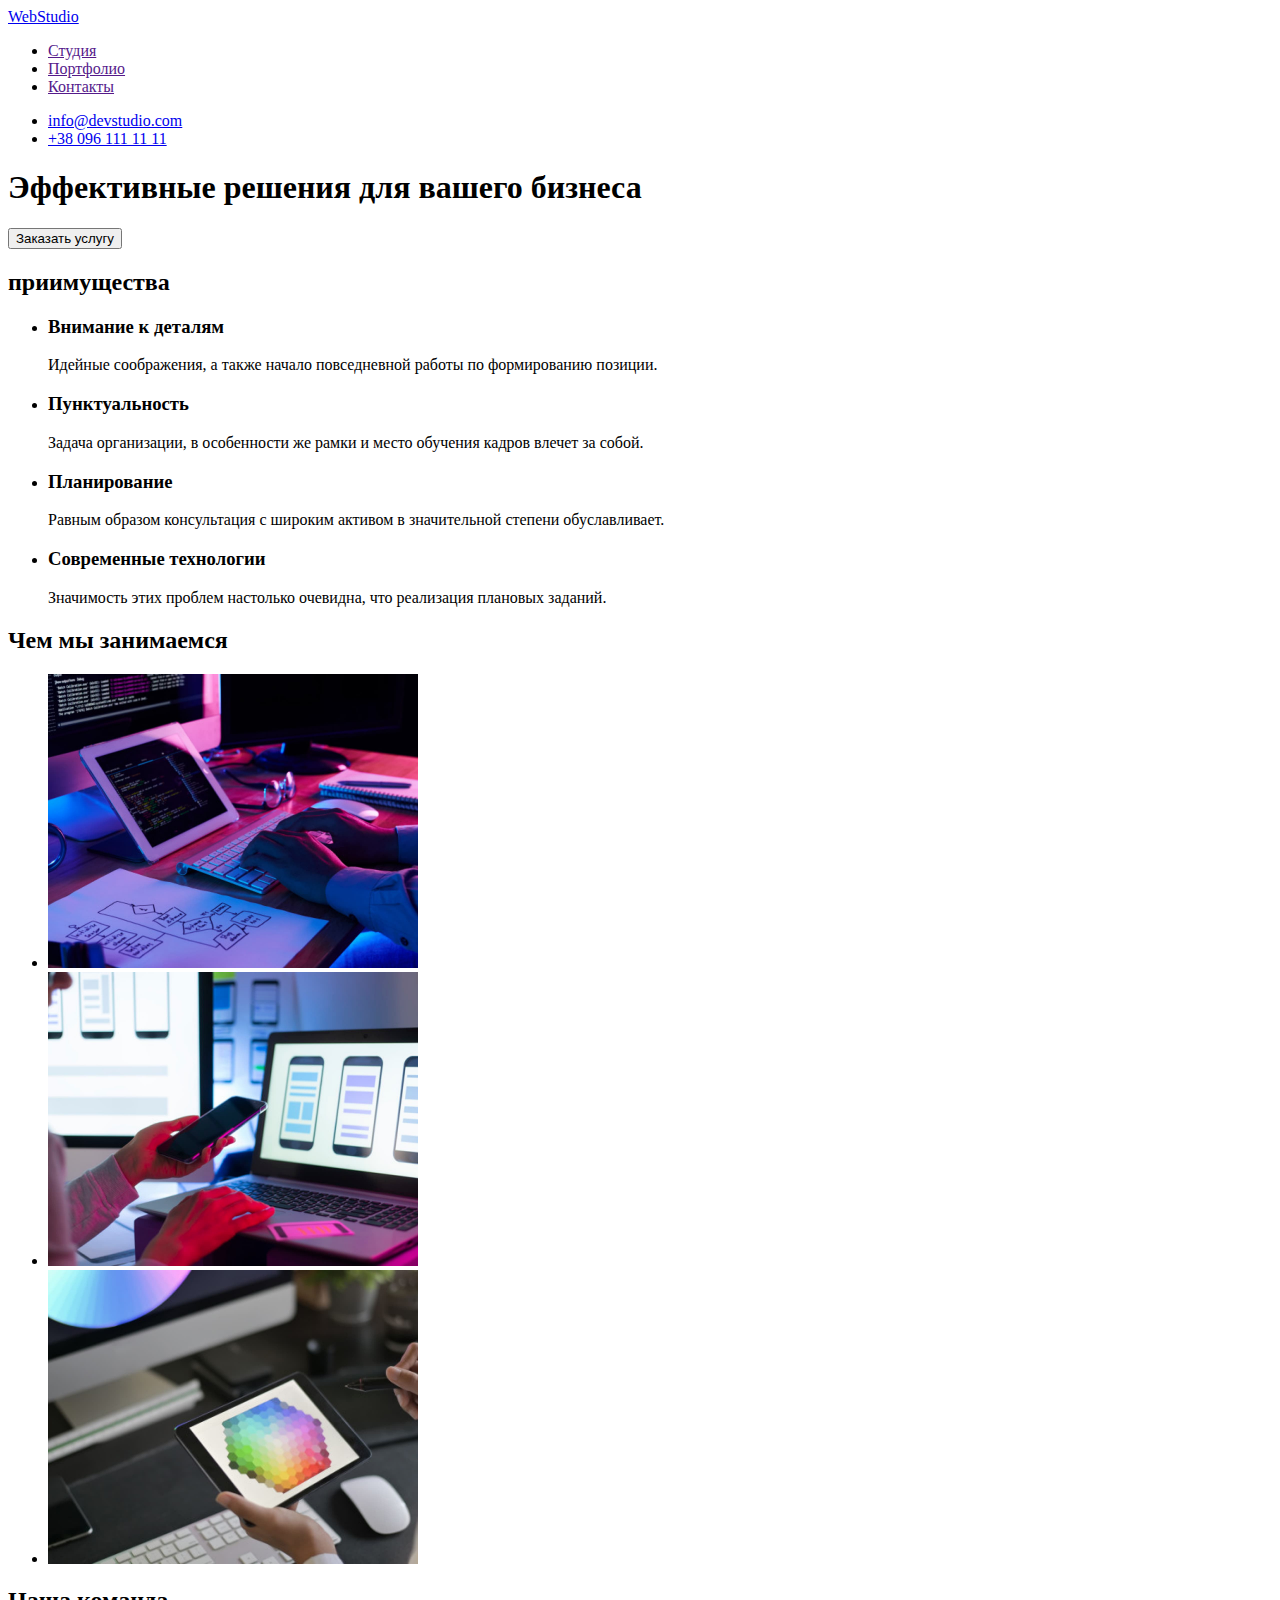
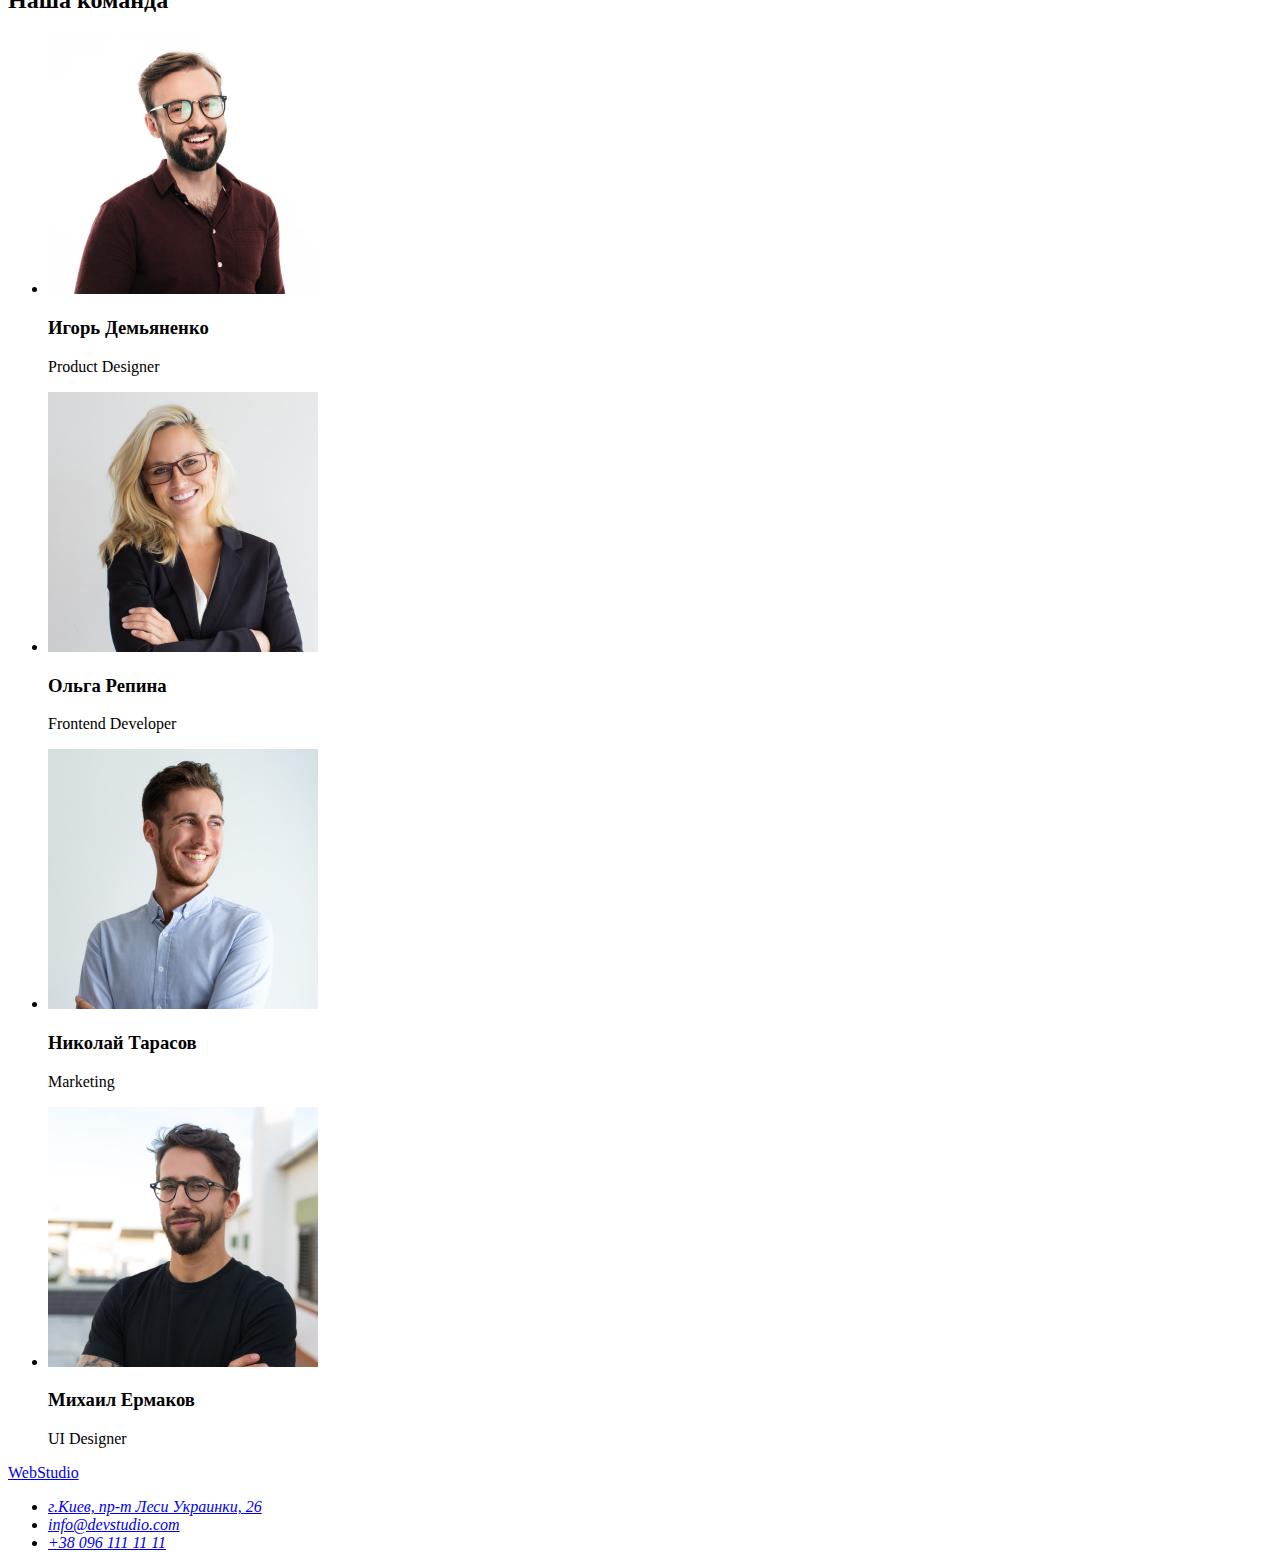
==== index.html @ 956f0918 "Скопіював" ====
<!DOCTYPE html>

<html lang="ru">
<!-- Не володію 'єзиком' коментарі з вашого дозволу на Українській. -->

<head>
    <meta charset="UTF-8">
    <meta http-equiv="X-UA-Compatible" content="IE=edge">
    <meta name="viewport" content="width=device-width, initial-scale=1.0">
    <title>Document</title>
</head>

<body>
    <!-- Шапка сторінки -->
    <header>
        <!-- Навігація на інші сторінки -->
        <nav>
            <a href="./index.html">
                WebStudio
            </a>
            <ul>
                <li><a href="">Студия</a></li>
                <li><a href="">Портфолио</a></li>
                <li><a href="">Контакты</a></li>
            </ul>
        </nav>
        <ul>
            <li><a href="mailto:info@devstudio.com">info@devstudio.com</a></li>
            <li><a href="tel:+380961111111">+38 096 111 11 11</a></li>
        </ul>
    </header>
    <!-- Основна частина сторінки -->
    <main>
        <!-- Секція 1 : банер+кнопка. -->
        <section>
            <h1>Эффективные решения для вашего бизнеса</h1>
            <button type="button" class="button">Заказать услугу</button>
        </section>
        <!-- Секція 2 : список переваг даної організації. -->
        <section>
            <!-- Уявний заголовок h2 -->
            <h2> приимущества</h2>
            <ul>
                <li>
                    <h3>Внимание к деталям</h3>
                    <p> Идейные соображения, а также начало повседневной работы по формированию позиции.</p>
                </li>
                <li>
                    <h3>Пунктуальность</h3>
                    <p>Задача организации, в особенности же рамки и место обучения кадров влечет за собой.</p>
                </li>
                <li>
                    <h3>Планирование</h3>
                    <p>Равным образом консультация с широким активом в значительной степени обуславливает.</p>
                </li>
                <li>
                    <h3>Современные технологии</h3>
                    <p>Значимость этих проблем настолько очевидна, что реализация плановых заданий.</p>
                </li>
            </ul>
        </section>
        <!-- Секція 3 : перелік фото-презентацій робіт. -->
        <section>
            <h2>Чем мы занимаемся</h2>
            <ul>
                <li>
                    <img src="./images/work_place.jpg"
                        alt="Людина друкує , сидячи за двома моніторами, біля клавіатури лежить листок з намальованою блок схемою. "
                        width="370">
                </li>

                <li>
                    <img src="./images/app_mobile.jpg"
                        alt="Людина сидить перед ноутбуком на якому відкриті три макети виглядів вікон  на смартфоні , в лівій руці смартфон , права рука на тачпаді мишки."
                        width="370">
                </li>
                <li>
                    <img src="./images/colors_gamma.jpg"
                        alt="Людина тримає в руці планшет на екрані якого відображено множину кольорів , множина має вигляд шестикутника та складається з всіх кольорів які розміщені в шестикутнику наче соти(маленкі шестикутнички)"
                        width="370">
                </li>

            </ul>
        </section>
        <!-- Секція 4 : Перелік людей + фото людей + фах. -->
        <section>
            <h2>Наша команда</h2>
            <ul>
                <li>
                    <img src="./images/men_1.jpg" alt="фото члена команди:Игорь Демьяненко" width="270">
                    <h3> Игорь Демьяненко</h3>
                    <p>Product Designer</p>
                </li>
                <li>
                    <img src="./images/wom_1.jpg" alt="фото члена команди:Ольга Репина" width="270">
                    <h3> Ольга Репина </h3>
                    <p>Frontend Developer</p>
                </li>
                <li>
                    <img src="./images/men_2.jpg" alt="фото члена команди:Николай Тарасов" width="270">
                    <h3> Николай Тарасов </h3>
                    <p>Marketing</p>
                </li>
                <li>
                    <img src="./images/men_3.jpg" alt=" фото члена команди:Михаил Ермаков" width="270">
                    <h3> Михаил Ермаков </h3>
                    <p>UI Designer</p>
                </li>
            </ul>
        </section>
    </main>
    <!-- Підвал з міінімумом навігації -->
    <footer>
        <section>
            <a href="./index.html">
                WebStudio
            </a>
            <address>
                <ul>
                    <li><a target="_blank" rel="noreferrer noopener" href=" https://goo.gl/maps/ZoGBy2pLPGvZENqX7">
                            г.Киев, пр-т Леси Украинки, 26</a></li>
                    <li><a href="mailto:info@devstudio.com">info@devstudio.com</a></li>
                    <li><a href="tel:+380961111111">+38 096 111 11 11</a></li>
                </ul>
            </address>
        </section>
    </footer>
</body>

</html>
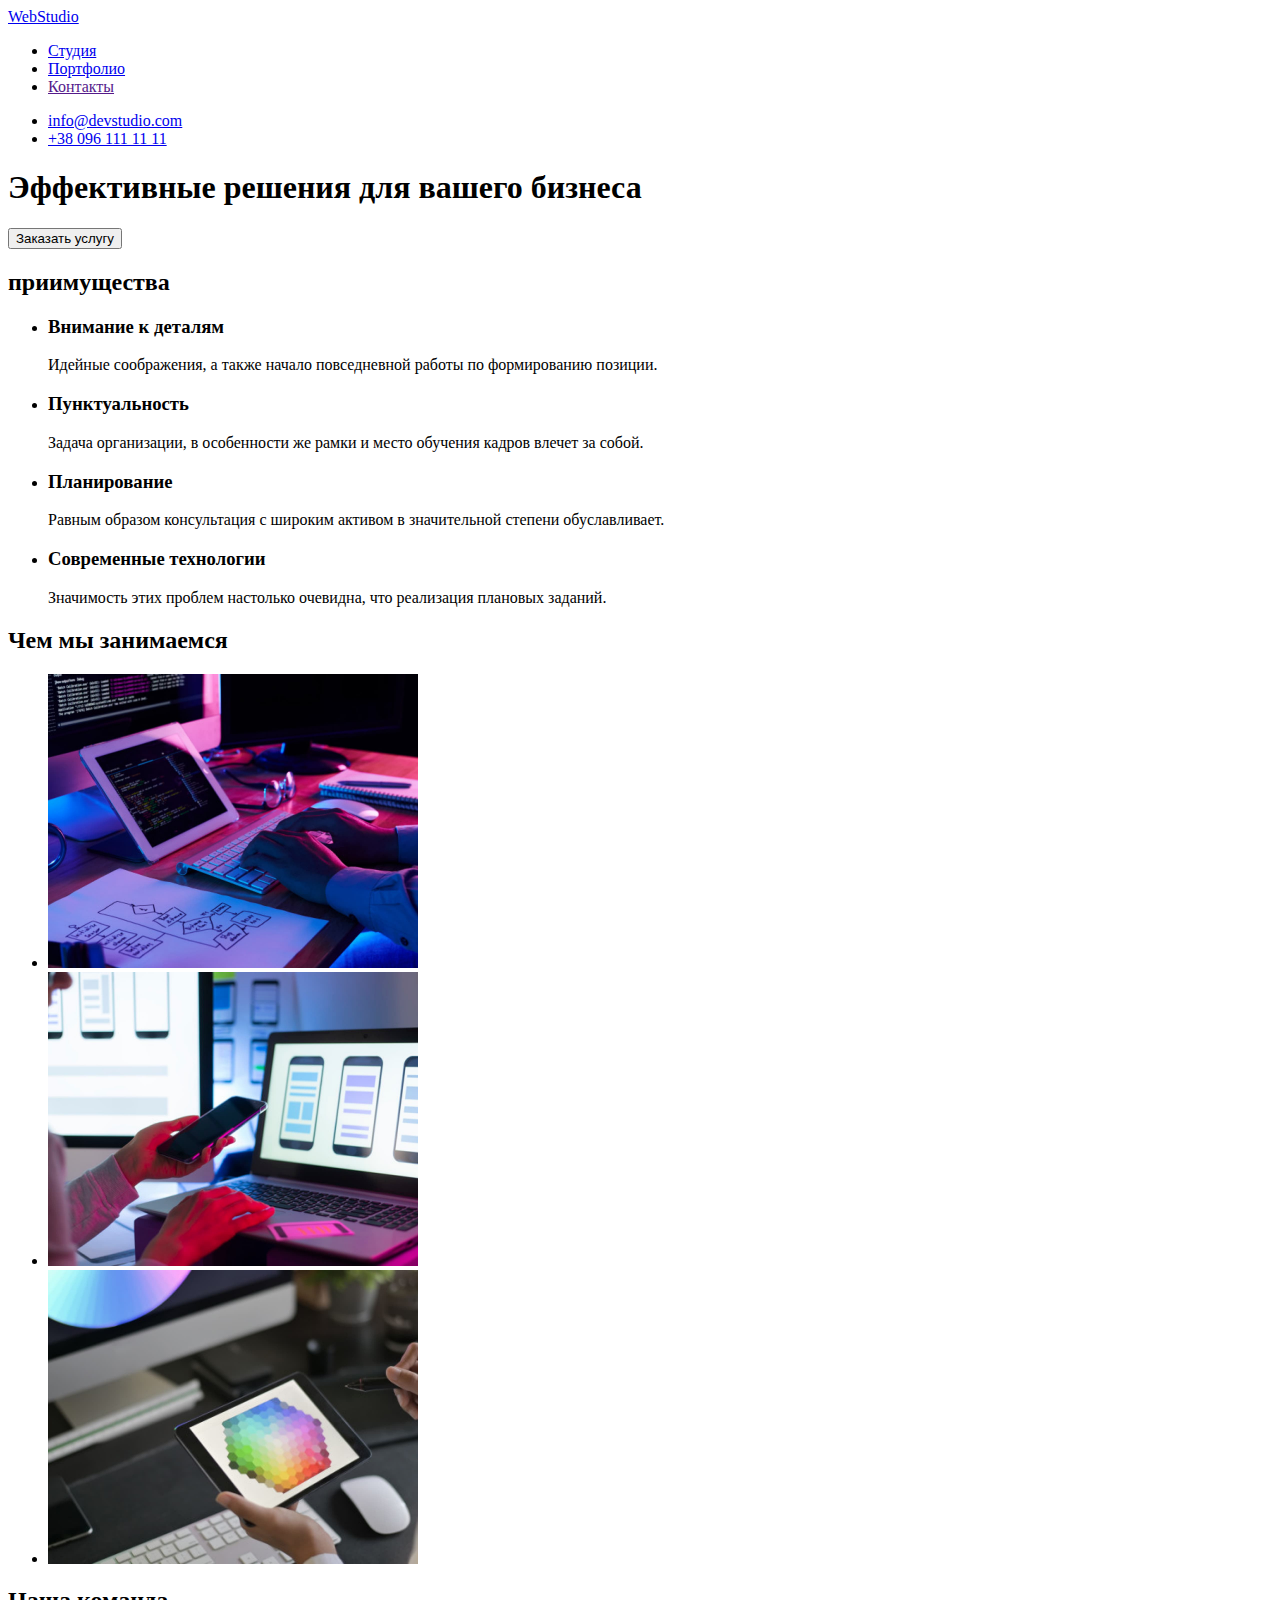
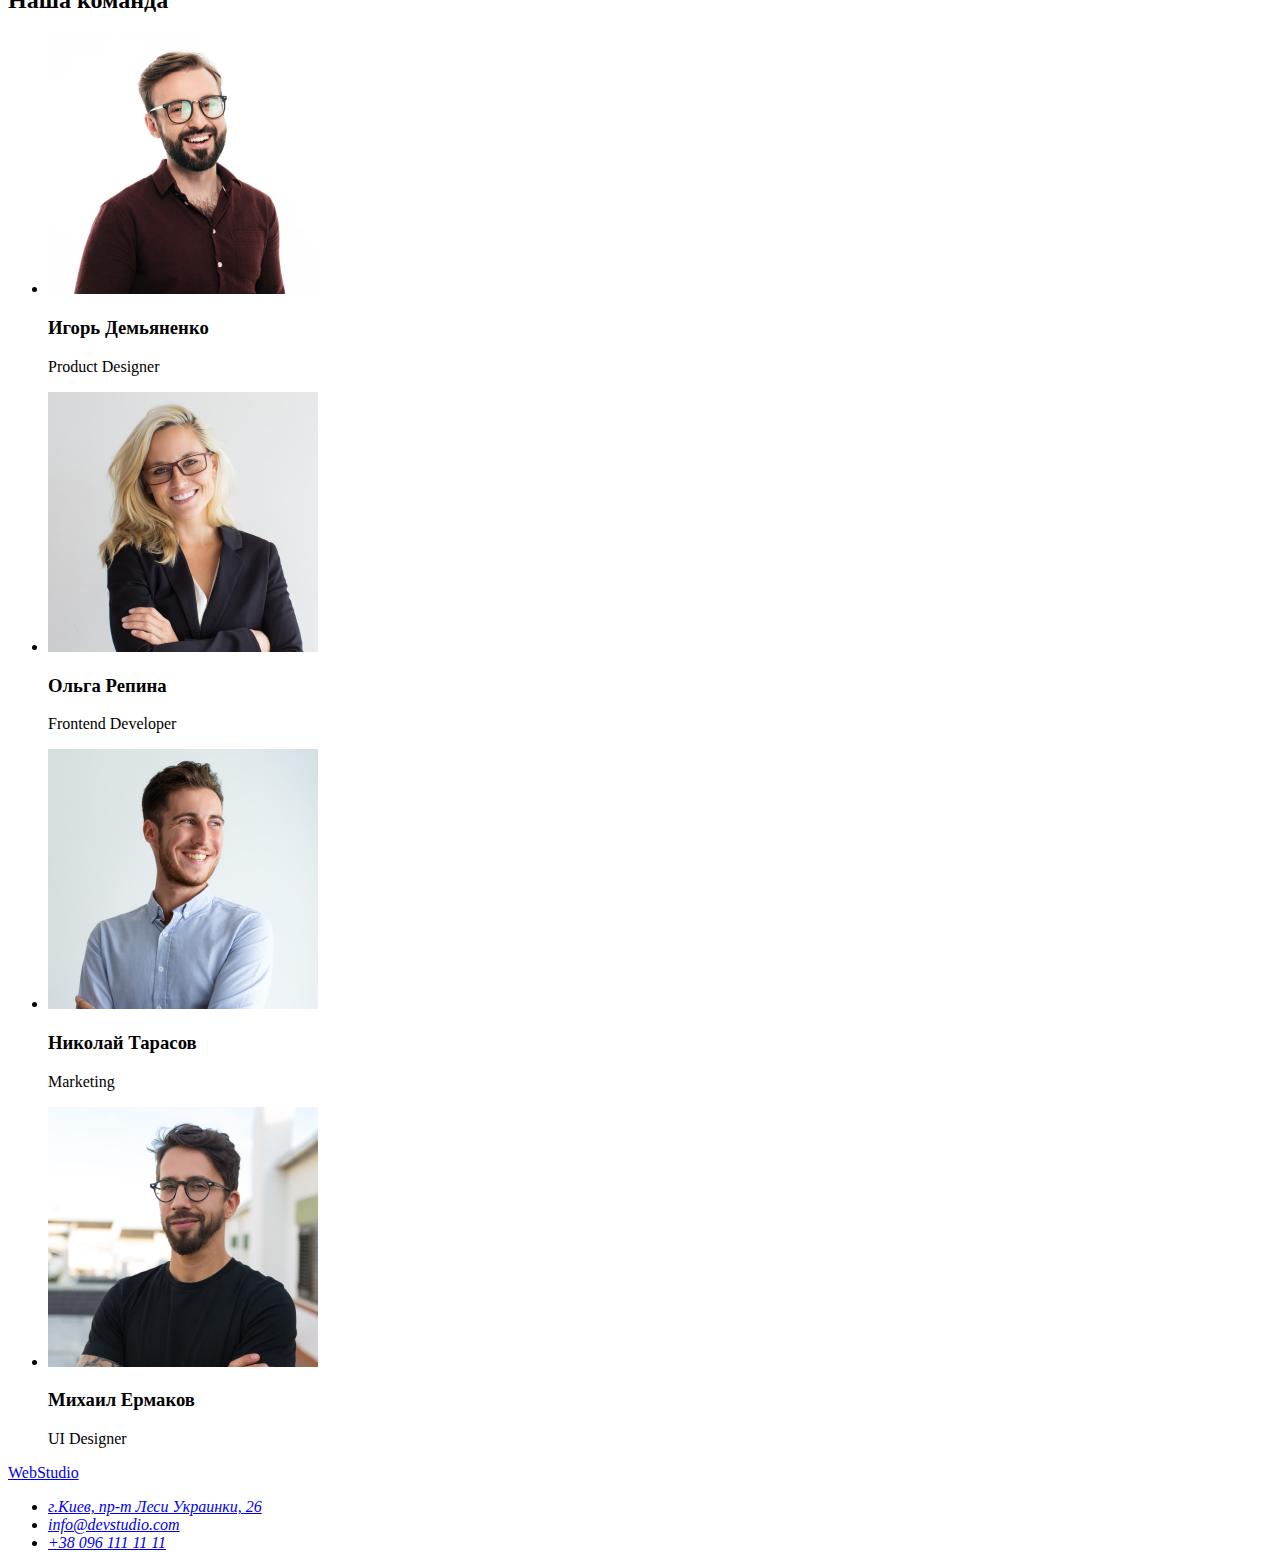
==== commit 087f13aa: "зміни" ====
--- a/index.html
+++ b/index.html
@@ -8,6 +8,7 @@
     <meta http-equiv="X-UA-Compatible" content="IE=edge">
     <meta name="viewport" content="width=device-width, initial-scale=1.0">
     <title>Document</title>
+    <link rel="stylesheet" href="./css/styles.css" />
 </head>
 
 <body>
@@ -19,8 +20,8 @@
                 WebStudio
             </a>
             <ul>
-                <li><a href="">Студия</a></li>
-                <li><a href="">Портфолио</a></li>
+                <li><a href="./index.html">Студия</a></li>
+                <li><a href="./portfolio.html">Портфолио</a></li>
                 <li><a href="">Контакты</a></li>
             </ul>
         </nav>
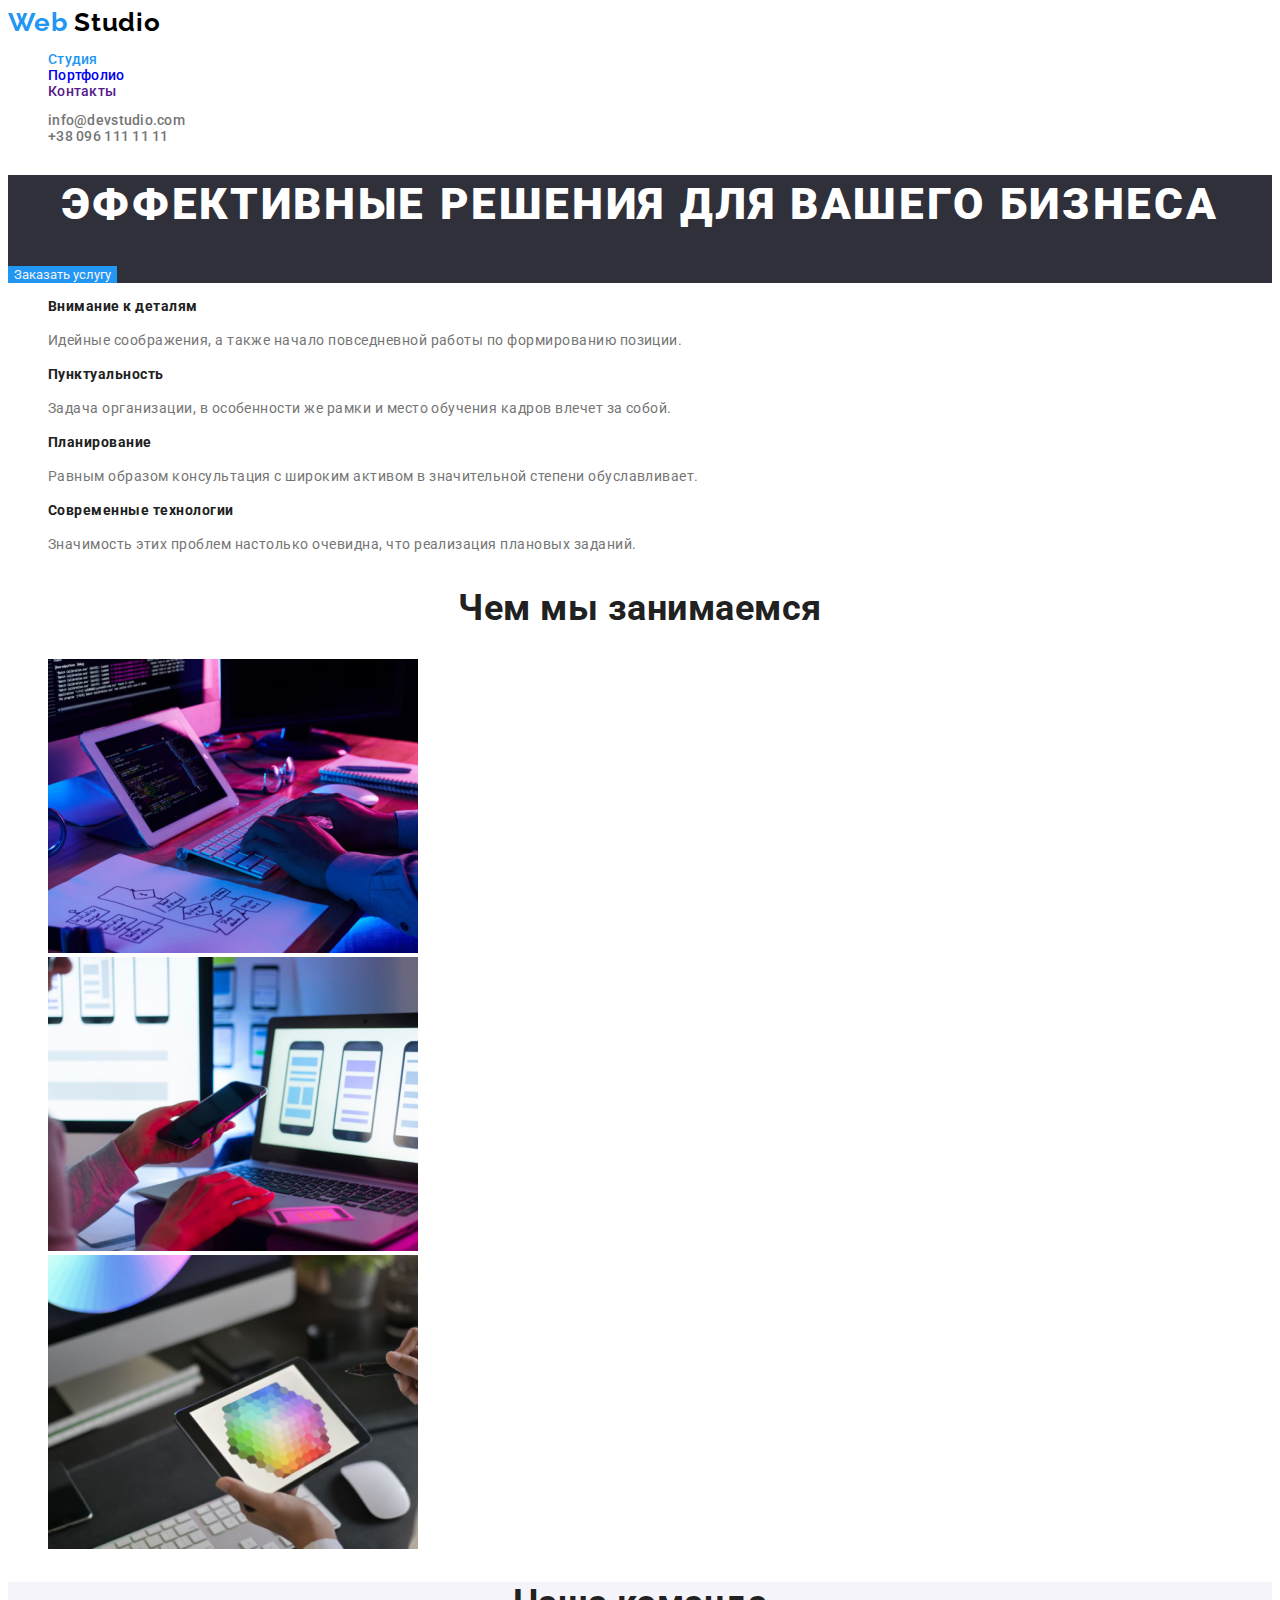
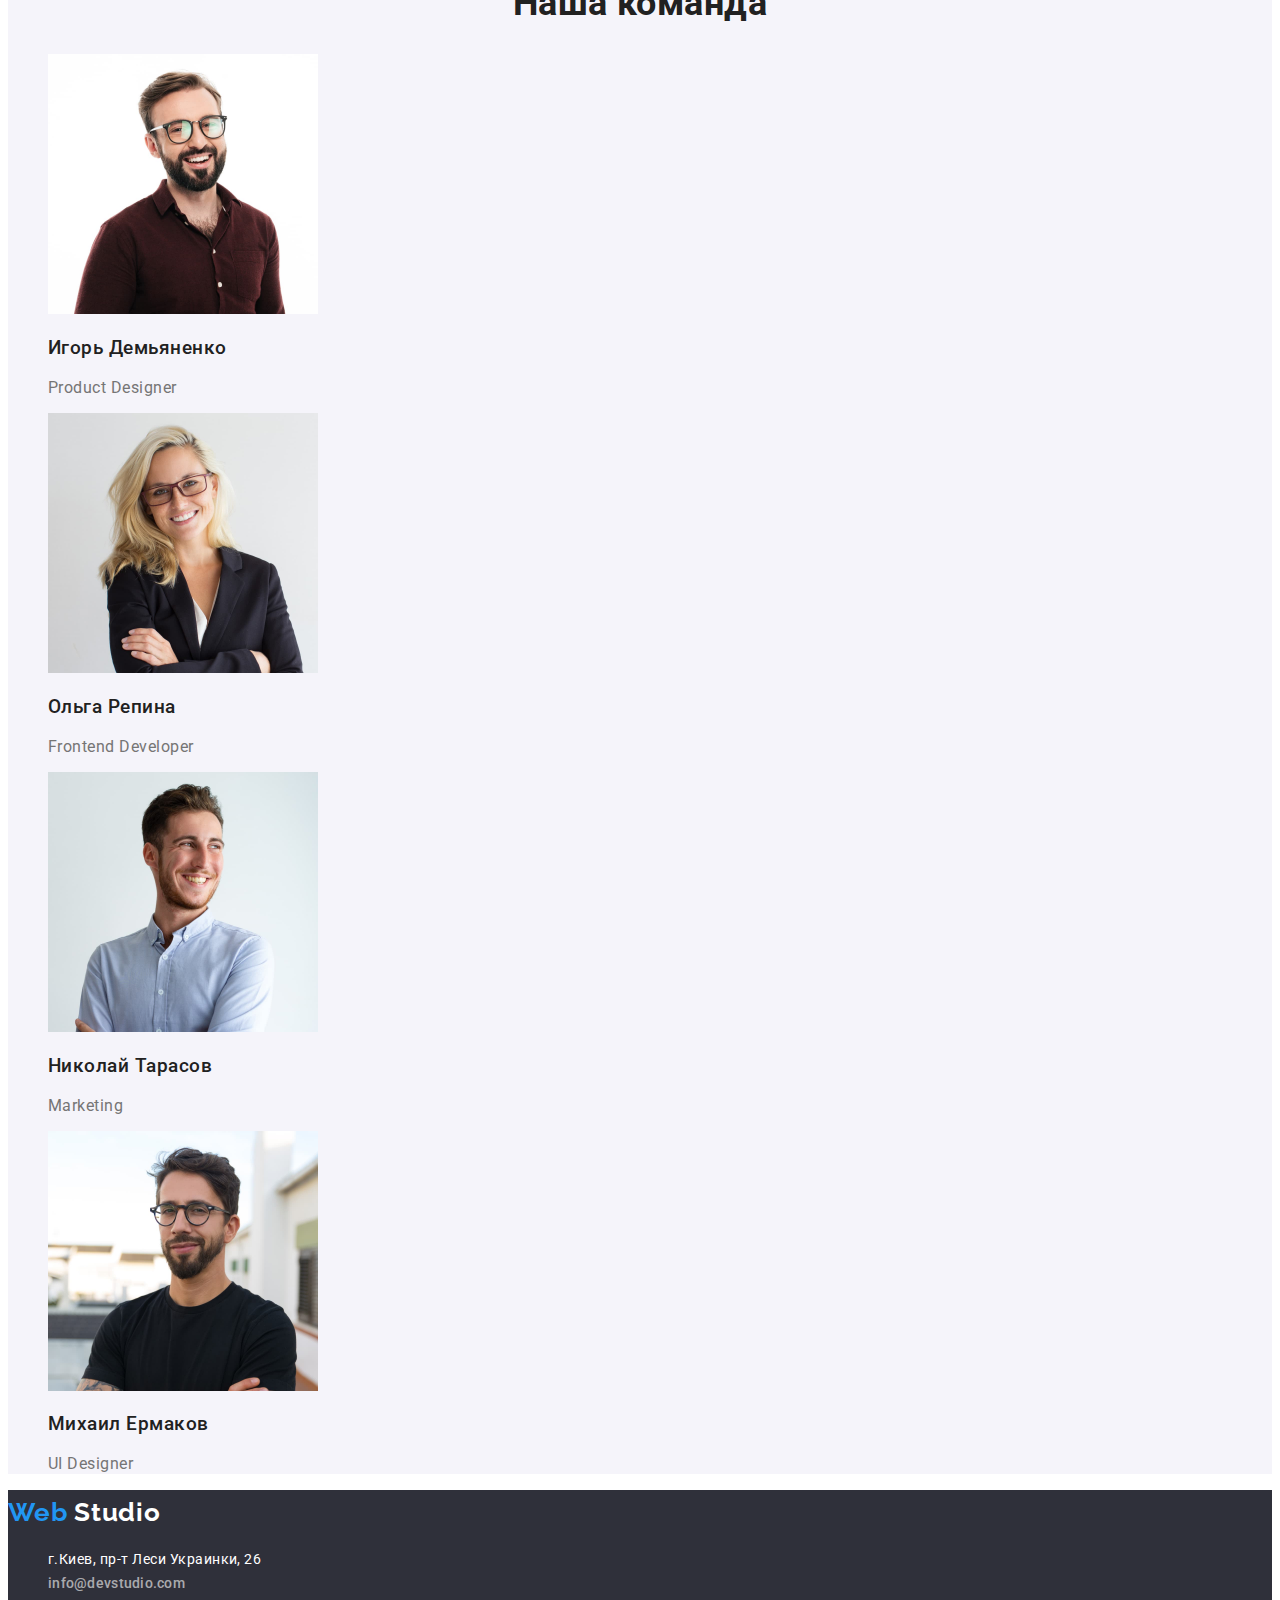
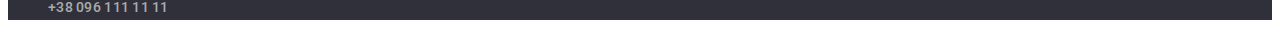
==== commit d445ff27: "Changes" ====
--- a/index.html
+++ b/index.html
@@ -7,7 +7,12 @@
     <meta charset="UTF-8">
     <meta http-equiv="X-UA-Compatible" content="IE=edge">
     <meta name="viewport" content="width=device-width, initial-scale=1.0">
-    <title>Document</title>
+    <title>Web Studio</title>
+    <link rel="preconnect" href="https://fonts.googleapis.com">
+    <link rel="preconnect" href="https://fonts.gstatic.com" crossorigin>
+    <link
+        href="https://fonts.googleapis.com/css2?family=Raleway:wght@700&family=Roboto:wght@400;500;700;900&display=swap"
+        rel="stylesheet">
     <link rel="stylesheet" href="./css/styles.css" />
 </head>
 
@@ -16,115 +21,123 @@
     <header>
         <!-- Навігація на інші сторінки -->
         <nav>
-            <a href="./index.html">
-                WebStudio
+            <a href="./index.html" class="logo">
+                <span class="logo-blue">Web</span> Studio
             </a>
-            <ul>
-                <li><a href="./index.html">Студия</a></li>
-                <li><a href="./portfolio.html">Портфолио</a></li>
-                <li><a href="">Контакты</a></li>
+            <ul class="site-nav">
+                <li><a href="./index.html" class="nav-page current">Студия</a></li>
+                <li><a href="./portfolio.html" class="nav-page">Портфолио</a></li>
+                <li><a href="" class="nav-page">Контакты</a></li>
             </ul>
         </nav>
         <ul>
-            <li><a href="mailto:info@devstudio.com">info@devstudio.com</a></li>
-            <li><a href="tel:+380961111111">+38 096 111 11 11</a></li>
+            <li><a class="contact" href="mailto:info@devstudio.com">info@devstudio.com</a></li>
+            <li><a class="contact" href="tel:+380961111111">+38 096 111 11 11</a></li>
         </ul>
     </header>
     <!-- Основна частина сторінки -->
     <main>
         <!-- Секція 1 : банер+кнопка. -->
-        <section>
+        <section class="hero">
             <h1>Эффективные решения для вашего бизнеса</h1>
-            <button type="button" class="button">Заказать услугу</button>
+            <button type="button" class="button-hero">Заказать услугу</button>
         </section>
         <!-- Секція 2 : список переваг даної організації. -->
-        <section>
+        <section class="benefits">
             <!-- Уявний заголовок h2 -->
-            <h2> приимущества</h2>
+            <h2 class="visually-hidden">приимущества</h2>
             <ul>
                 <li>
-                    <h3>Внимание к деталям</h3>
-                    <p> Идейные соображения, а также начало повседневной работы по формированию позиции.</p>
+                    <h3 class="benefits-title">Внимание к деталям</h3>
+                    <p class="benefits-text"> Идейные соображения, а также начало повседневной работы по формированию
+                        позиции.</p>
                 </li>
                 <li>
-                    <h3>Пунктуальность</h3>
-                    <p>Задача организации, в особенности же рамки и место обучения кадров влечет за собой.</p>
+                    <h3 class="benefits-title">Пунктуальность</h3>
+                    <p class="benefits-text">Задача организации, в особенности же рамки и место обучения кадров влечет
+                        за собой.</p>
                 </li>
                 <li>
-                    <h3>Планирование</h3>
-                    <p>Равным образом консультация с широким активом в значительной степени обуславливает.</p>
+                    <h3 class="benefits-title">Планирование</h3>
+                    <p class="benefits-text">Равным образом консультация с широким активом в значительной степени
+                        обуславливает.</p>
                 </li>
                 <li>
-                    <h3>Современные технологии</h3>
-                    <p>Значимость этих проблем настолько очевидна, что реализация плановых заданий.</p>
+                    <h3 class="benefits-title">Современные технологии</h3>
+                    <p class="benefits-text">Значимость этих проблем настолько очевидна, что реализация плановых
+                        заданий.</p>
                 </li>
             </ul>
         </section>
         <!-- Секція 3 : перелік фото-презентацій робіт. -->
-        <section>
-            <h2>Чем мы занимаемся</h2>
+        <section class="works">
+            <h2 class="section-title">Чем мы занимаемся</h2>
             <ul>
                 <li>
                     <img src="./images/work_place.jpg"
                         alt="Людина друкує , сидячи за двома моніторами, біля клавіатури лежить листок з намальованою блок схемою. "
-                        width="370">
+                        width="370" class="works-img">
+
                 </li>
-
                 <li>
                     <img src="./images/app_mobile.jpg"
                         alt="Людина сидить перед ноутбуком на якому відкриті три макети виглядів вікон  на смартфоні , в лівій руці смартфон , права рука на тачпаді мишки."
-                        width="370">
+                        width="370" class="works-img">
                 </li>
                 <li>
                     <img src="./images/colors_gamma.jpg"
                         alt="Людина тримає в руці планшет на екрані якого відображено множину кольорів , множина має вигляд шестикутника та складається з всіх кольорів які розміщені в шестикутнику наче соти(маленкі шестикутнички)"
-                        width="370">
+                        width="370" class="works-img">
                 </li>
 
             </ul>
         </section>
         <!-- Секція 4 : Перелік людей + фото людей + фах. -->
-        <section>
-            <h2>Наша команда</h2>
+        <section class="team">
+            <h2 class="section-title">Наша команда</h2>
             <ul>
                 <li>
-                    <img src="./images/men_1.jpg" alt="фото члена команди:Игорь Демьяненко" width="270">
-                    <h3> Игорь Демьяненко</h3>
-                    <p>Product Designer</p>
+                    <img class="employee-img" src="./images/men_1.jpg" alt="фото члена команди:Игорь Демьяненко"
+                        width="270">
+                    <h3 class="employee-name"> Игорь Демьяненко</h3>
+                    <p class="employee-position">Product Designer</p>
                 </li>
                 <li>
-                    <img src="./images/wom_1.jpg" alt="фото члена команди:Ольга Репина" width="270">
-                    <h3> Ольга Репина </h3>
-                    <p>Frontend Developer</p>
+                    <img class="employee-img" src="./images/wom_1.jpg" alt="фото члена команди:Ольга Репина"
+                        width="270">
+                    <h3 class="employee-name"> Ольга Репина </h3>
+                    <p class="employee-position">Frontend Developer</p>
                 </li>
                 <li>
-                    <img src="./images/men_2.jpg" alt="фото члена команди:Николай Тарасов" width="270">
-                    <h3> Николай Тарасов </h3>
-                    <p>Marketing</p>
+                    <img class="employee-img" src="./images/men_2.jpg" alt="фото члена команди:Николай Тарасов"
+                        width="270">
+                    <h3 class="employee-name"> Николай Тарасов </h3>
+                    <p class="employee-position">Marketing</p>
                 </li>
                 <li>
-                    <img src="./images/men_3.jpg" alt=" фото члена команди:Михаил Ермаков" width="270">
-                    <h3> Михаил Ермаков </h3>
-                    <p>UI Designer</p>
+                    <img class="employee-img" src="./images/men_3.jpg" alt=" фото члена команди:Михаил Ермаков"
+                        width="270">
+                    <h3 class="employee-name"> Михаил Ермаков </h3>
+                    <p class="employee-position">UI Designer</p>
                 </li>
             </ul>
         </section>
     </main>
     <!-- Підвал з міінімумом навігації -->
     <footer>
-        <section>
-            <a href="./index.html">
-                WebStudio
-            </a>
-            <address>
-                <ul>
-                    <li><a target="_blank" rel="noreferrer noopener" href=" https://goo.gl/maps/ZoGBy2pLPGvZENqX7">
-                            г.Киев, пр-т Леси Украинки, 26</a></li>
-                    <li><a href="mailto:info@devstudio.com">info@devstudio.com</a></li>
-                    <li><a href="tel:+380961111111">+38 096 111 11 11</a></li>
-                </ul>
-            </address>
-        </section>
+
+        <a href="./index.html" class="logo">
+            <span class="logo-blue">Web</span> Studio
+        </a>
+        <address>
+            <ul>
+                <li><a target="_blank" class="address-ofice" rel="noreferrer noopener"
+                        href=" https://goo.gl/maps/ZoGBy2pLPGvZENqX7">
+                        г.Киев, пр-т Леси Украинки, 26</a></li>
+                <li><a class="contact" href="mailto:info@devstudio.com">info@devstudio.com</a></li>
+                <li><a class="contact" href="tel:+380961111111">+38 096 111 11 11</a></li>
+            </ul>
+        </address>
     </footer>
 </body>
 
--- a/css/styles.css
+++ b/css/styles.css
@@ -0,0 +1,155 @@
+/*Colors that are often found:
+Main blue: #2196F3
+Main white: #FFFFFF
+Primarie black_text: #757575;
+Secondary_black_Text: #212121;
+ */
+ :root {
+ --primary-text-color:#757575;
+ --accent-color: #2196F3;
+ --title-text-color: #212121;
+ --primary-bacground-color:#ffffff;
+ }
+
+.visually-hidden {
+ position: absolute;
+ width: 1px;
+ height: 1px;
+ margin: -1px;
+ border: 0;
+ padding: 0;
+ white-space: nowrap;
+ clip-path: inset(100%);
+ clip: rect(0 0 0 0);
+ overflow: hidden;   
+}
+body{
+font-family: 'Roboto',sans-serif;
+font-style: normal;
+color: var(--title-text-color) ;
+font-weight: 400;
+font-size: 16px;
+letter-spacing: 0.03em;
+background-color: var(--primary-bacground-color);
+}
+body a{
+    font-style: normal;
+    text-decoration-line: none;
+}
+body li{
+    list-style: none;
+}
+button {
+    text-decoration: none;
+    font-family: inherit;
+    border: none;
+    cursor: pointer;
+}
+/* HEADER */
+.logo{
+text-decoration: none;    
+ font-family: 'Raleway',sans-serif;
+font-weight: 700;
+font-size: 26px;
+line-height: 1,19;
+letter-spacing: 0.03em;
+color: #000000;
+}
+.logo-blue,.nav-page:hover,
+.nav-page:focus,.contact:hover,
+.contact:focus,.current{
+color: var(--accent-color);
+}
+header,
+.contact {
+font-size: 14px;
+line-height: 1.14;
+font-weight: 500;
+letter-spacing: 0.02em;
+}
+.nav-page{
+  
+}
+.contact{
+    color:var(--primary-text-color);
+}
+/* hero */
+.hero{
+    background-color: #2F303A;
+    color: #ffffff;
+}
+h1{ 
+    font-weight: 900;
+    font-size: 44px;
+    line-height: 1.36;
+    text-align: center;
+    letter-spacing: 0.06em;
+    text-transform: uppercase;
+}
+.button-hero{
+    background-color:var(--accent-color);
+    color:#F5F4FA ;
+}
+.button-portfolio {
+    background-color: #F5F4FA;
+    color: var(--title-text-color);
+    line-height: 1.62;
+    font-weight: 500;
+}
+.button-portfolio:hover,
+.button-portfolio:focus,
+.current-btn{
+    background-color: var(--accent-color);
+    color:#ffffff ;
+}
+/* Приимущества */
+.benefits-title{
+font-size: 14px;
+line-height: 1.14;
+}
+.benefits-text{
+    font-size:14px;
+    line-height: 1.71;
+color: var(--primary-text-color);
+}
+.section-title{
+font-weight: 700;
+font-size: 36px;
+line-height: 1.17;
+text-align: center;
+}
+/* stuff */
+.team{
+    background-color: #F5F4FA;
+    line-height: 1.19;
+}
+.employee-name{
+font-weight: 500;
+}
+.employee-position{
+color:var(--primary-text-color) ;
+}
+/* portfolio */
+
+.examples-title{
+    font-size: 18px;
+    line-height: 1.99;
+    letter-spacing: 0.06em;
+}
+.examples-text{
+color: var(--primary-text-color);
+line-height: 1.88;
+}
+/* futer */
+footer{
+    font-size: 14px;
+    background-color:#2F303A;
+    line-height: 1.71;
+}
+ footer>.logo,
+ .address-ofice {
+    color:#ffffff;
+}
+footer .contact{
+    color: rgba(255, 255, 255, 0.6);
+}
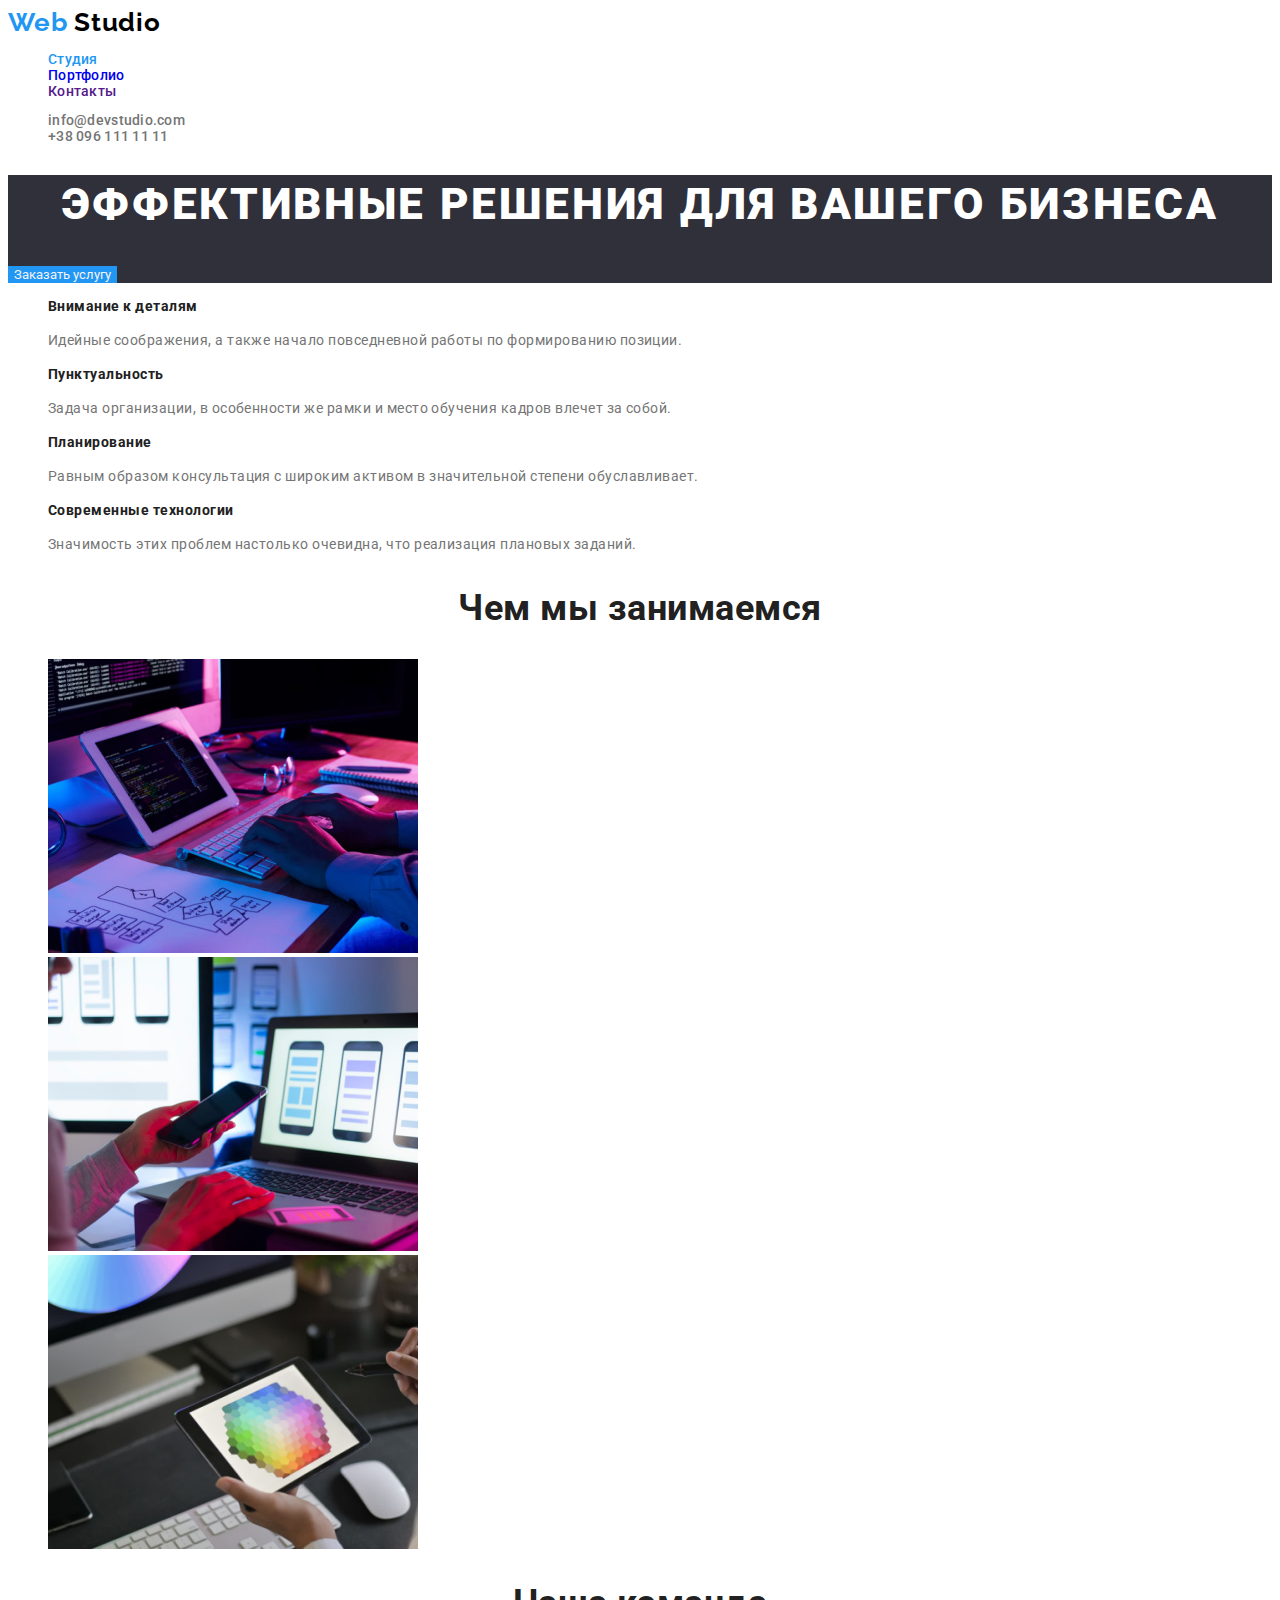
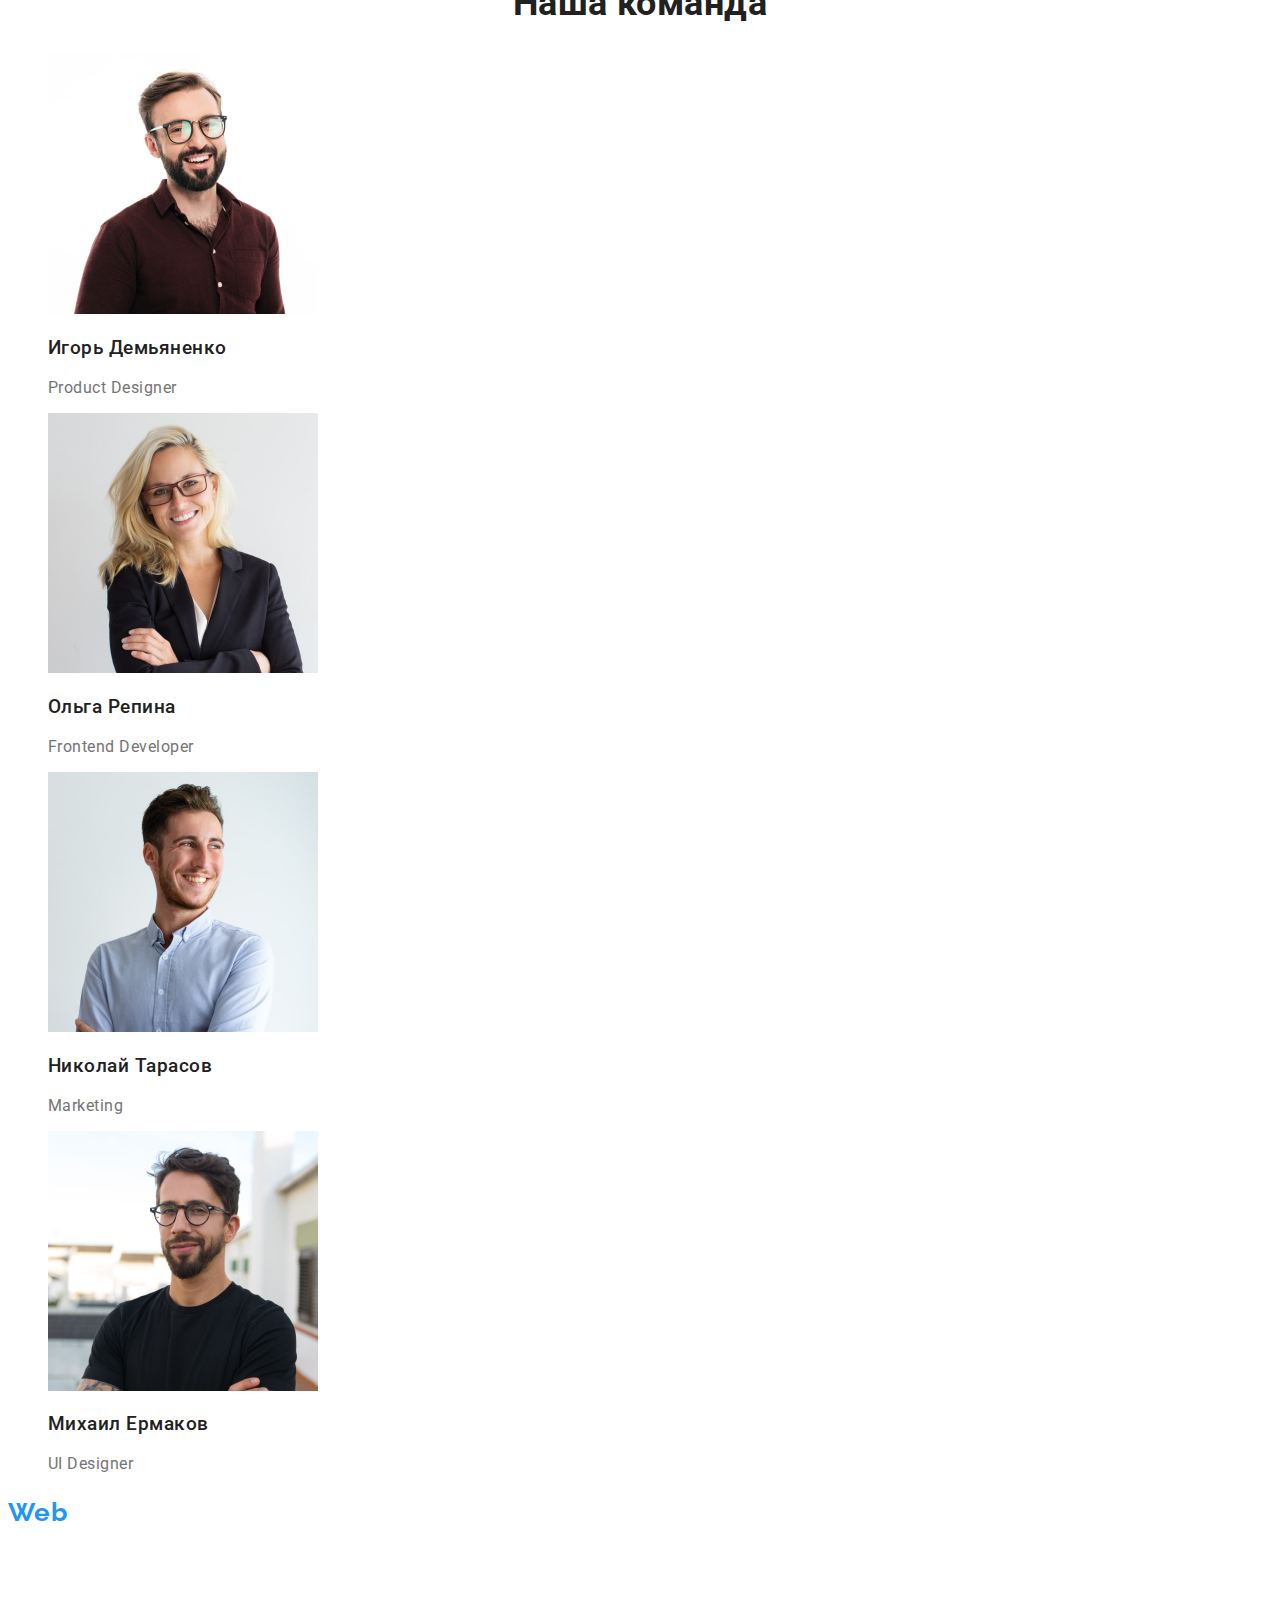
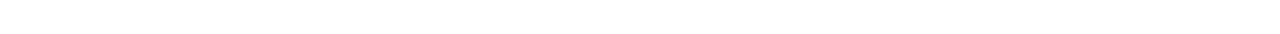
==== commit dd8f58b1: "CSS formating" ====
--- a/index.html
+++ b/index.html
@@ -24,13 +24,13 @@
             <a href="./index.html" class="logo">
                 <span class="logo-blue">Web</span> Studio
             </a>
-            <ul class="site-nav">
+            <ul class="site-nav list">
                 <li><a href="./index.html" class="nav-page current">Студия</a></li>
                 <li><a href="./portfolio.html" class="nav-page">Портфолио</a></li>
                 <li><a href="" class="nav-page">Контакты</a></li>
             </ul>
         </nav>
-        <ul>
+        <ul class="list">
             <li><a class="contact" href="mailto:info@devstudio.com">info@devstudio.com</a></li>
             <li><a class="contact" href="tel:+380961111111">+38 096 111 11 11</a></li>
         </ul>
@@ -46,7 +46,7 @@
         <section class="benefits">
             <!-- Уявний заголовок h2 -->
             <h2 class="visually-hidden">приимущества</h2>
-            <ul>
+            <ul class="list">
                 <li>
                     <h3 class="benefits-title">Внимание к деталям</h3>
                     <p class="benefits-text"> Идейные соображения, а также начало повседневной работы по формированию
@@ -72,7 +72,7 @@
         <!-- Секція 3 : перелік фото-презентацій робіт. -->
         <section class="works">
             <h2 class="section-title">Чем мы занимаемся</h2>
-            <ul>
+            <ul class="list">
                 <li>
                     <img src="./images/work_place.jpg"
                         alt="Людина друкує , сидячи за двома моніторами, біля клавіатури лежить листок з намальованою блок схемою. "
@@ -95,7 +95,7 @@
         <!-- Секція 4 : Перелік людей + фото людей + фах. -->
         <section class="team">
             <h2 class="section-title">Наша команда</h2>
-            <ul>
+            <ul class="list">
                 <li>
                     <img class="employee-img" src="./images/men_1.jpg" alt="фото члена команди:Игорь Демьяненко"
                         width="270">
@@ -130,7 +130,7 @@
             <span class="logo-blue">Web</span> Studio
         </a>
         <address>
-            <ul>
+            <ul class="list">
                 <li><a target="_blank" class="address-ofice" rel="noreferrer noopener"
                         href=" https://goo.gl/maps/ZoGBy2pLPGvZENqX7">
                         г.Киев, пр-т Леси Украинки, 26</a></li>
--- a/css/styles.css
+++ b/css/styles.css
@@ -4,81 +4,88 @@
 Primarie black_text: #757575;
 Secondary_black_Text: #212121;
  */
- :root {
- --primary-text-color:#757575;
- --accent-color: #2196F3;
- --title-text-color: #212121;
- --primary-bacground-color:#ffffff;
- }
+:root {
+    --primary-text-color: #757575;
+    --accent-color: #2196F3;
+    --title-text-color: #212121;
+    --primary-bacground-color: #ffffff;
+}
 
 .visually-hidden {
- position: absolute;
- width: 1px;
- height: 1px;
- margin: -1px;
- border: 0;
- padding: 0;
- white-space: nowrap;
- clip-path: inset(100%);
- clip: rect(0 0 0 0);
- overflow: hidden;   
+    position: absolute;
+    width: 1px;
+    height: 1px;
+    margin: -1px;
+    border: 0;
+    padding: 0;
+    white-space: nowrap;
+    clip-path: inset(100%);
+    clip: rect(0 0 0 0);
+    overflow: hidden;
 }
-body{
-font-family: 'Roboto',sans-serif;
-font-style: normal;
-color: var(--title-text-color) ;
-font-weight: 400;
-font-size: 16px;
-letter-spacing: 0.03em;
-background-color: var(--primary-bacground-color);
+
+body {
+    font-family: 'Roboto', sans-serif;
+    font-style: normal;
+    color: var(--title-text-color);
+    font-weight: 400;
+    font-size: 16px;
+    letter-spacing: 0.03em;
+    background-color: var(--primary-bacground-color);
 }
-body a{
+
+body a {
     font-style: normal;
     text-decoration-line: none;
 }
-body li{
+
+.list {
     list-style: none;
 }
+
 button {
     text-decoration: none;
     font-family: inherit;
     border: none;
     cursor: pointer;
 }
+
 /* HEADER */
-.logo{
-text-decoration: none;    
- font-family: 'Raleway',sans-serif;
-font-weight: 700;
-font-size: 26px;
-line-height: 1,19;
-letter-spacing: 0.03em;
-color: #000000;
+.logo {
+    text-decoration: none;
+    font-family: 'Raleway', sans-serif;
+    font-weight: 700;
+    font-size: 26px;
+    line-height: 1, 19;
+    letter-spacing: 0.03em;
+    color: #000000;
 }
-.logo-blue,.nav-page:hover,
-.nav-page:focus,.contact:hover,
-.contact:focus,.current{
-color: var(--accent-color);
+
+.logo-blue, .nav-page:hover,
+.nav-page:focus, .contact:hover,
+.contact:focus, .current {
+    color: var(--accent-color);
 }
+
 header,
 .contact {
-font-size: 14px;
-line-height: 1.14;
-font-weight: 500;
-letter-spacing: 0.02em;
+    font-size: 14px;
+    line-height: 1.14;
+    font-weight: 500;
+    letter-spacing: 0.02em;
 }
-.nav-page{
-  
+
+.contact {
+    color: var(--primary-text-color);
 }
-.contact{
-    color:var(--primary-text-color);
-}
+
 /* hero */
-.hero{
+.hero {
     background-color: #2F303A;
     color: #ffffff;
 }
-h1{ 
+
+h1 {
     font-weight: 900;
     font-size: 44px;
     line-height: 1.36;
@@ -86,70 +93,81 @@
     letter-spacing: 0.06em;
     text-transform: uppercase;
 }
-.button-hero{
-    background-color:var(--accent-color);
-    color:#F5F4FA ;
+
+.button-hero {
+    background-color: var(--accent-color);
+    color: #F5F4FA;
 }
+
 .button-portfolio {
     background-color: #F5F4FA;
     color: var(--title-text-color);
     line-height: 1.62;
     font-weight: 500;
 }
+
 .button-portfolio:hover,
 .button-portfolio:focus,
-.current-btn{
+.current-btn {
     background-color: var(--accent-color);
-    color:#ffffff ;
+    color: #ffffff;
 }
+
 /* Приимущества */
-.benefits-title{
-font-size: 14px;
-line-height: 1.14;
+.benefits-title {
+    font-size: 14px;
+    line-height: 1.14;
 }
-.benefits-text{
-    font-size:14px;
+
+.benefits-text {
+    font-size: 14px;
     line-height: 1.71;
-color: var(--primary-text-color);
+    color: var(--primary-text-color);
 }
-.section-title{
-font-weight: 700;
-font-size: 36px;
-line-height: 1.17;
-text-align: center;
+
+.section-title {
+    font-weight: 700;
+    font-size: 36px;
+    line-height: 1.17;
+    text-align: center;
 }
+
 /* stuff */
-.team{
-    background-color: #F5F4FA;
+.team {
     line-height: 1.19;
 }
-.employee-name{
-font-weight: 500;
+
+.employee-name {
+    font-weight: 500;
 }
-.employee-position{
-color:var(--primary-text-color) ;
+
+.employee-position {
+    color: var(--primary-text-color);
 }
+
 /* portfolio */
-
-.examples-title{
+.examples-title {
     font-size: 18px;
     line-height: 1.99;
     letter-spacing: 0.06em;
 }
-.examples-text{
-color: var(--primary-text-color);
-line-height: 1.88;
+
+.examples-text {
+    color: var(--primary-text-color);
+    line-height: 1.88;
 }
+
 /* futer */
-footer{
+footer {
     font-size: 14px;
-    background-color:#2F303A;
     line-height: 1.71;
 }
- footer>.logo,
- .address-ofice {
-    color:#ffffff;
+
+footer>.logo,
+.address-ofice {
+    color: #ffffff;
 }
-footer .contact{
+
+footer .contact {
     color: rgba(255, 255, 255, 0.6);
-}
+}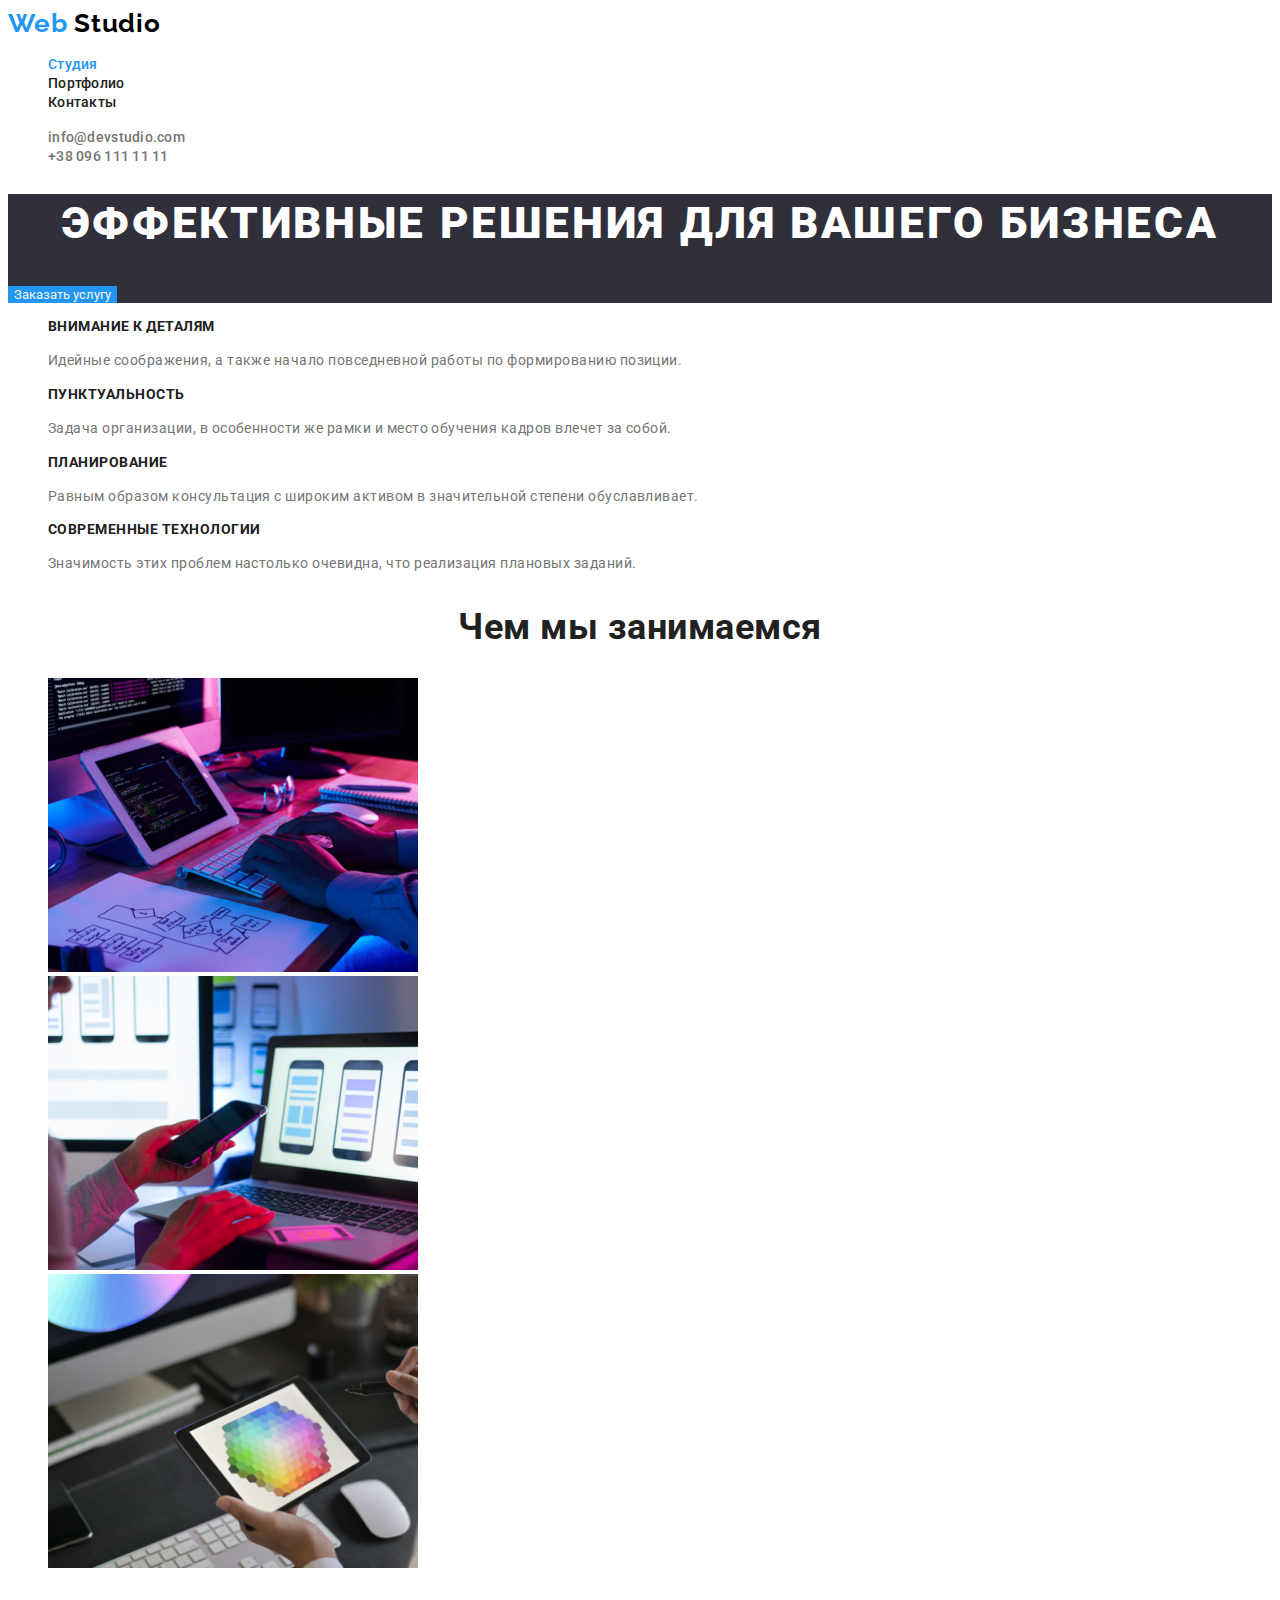
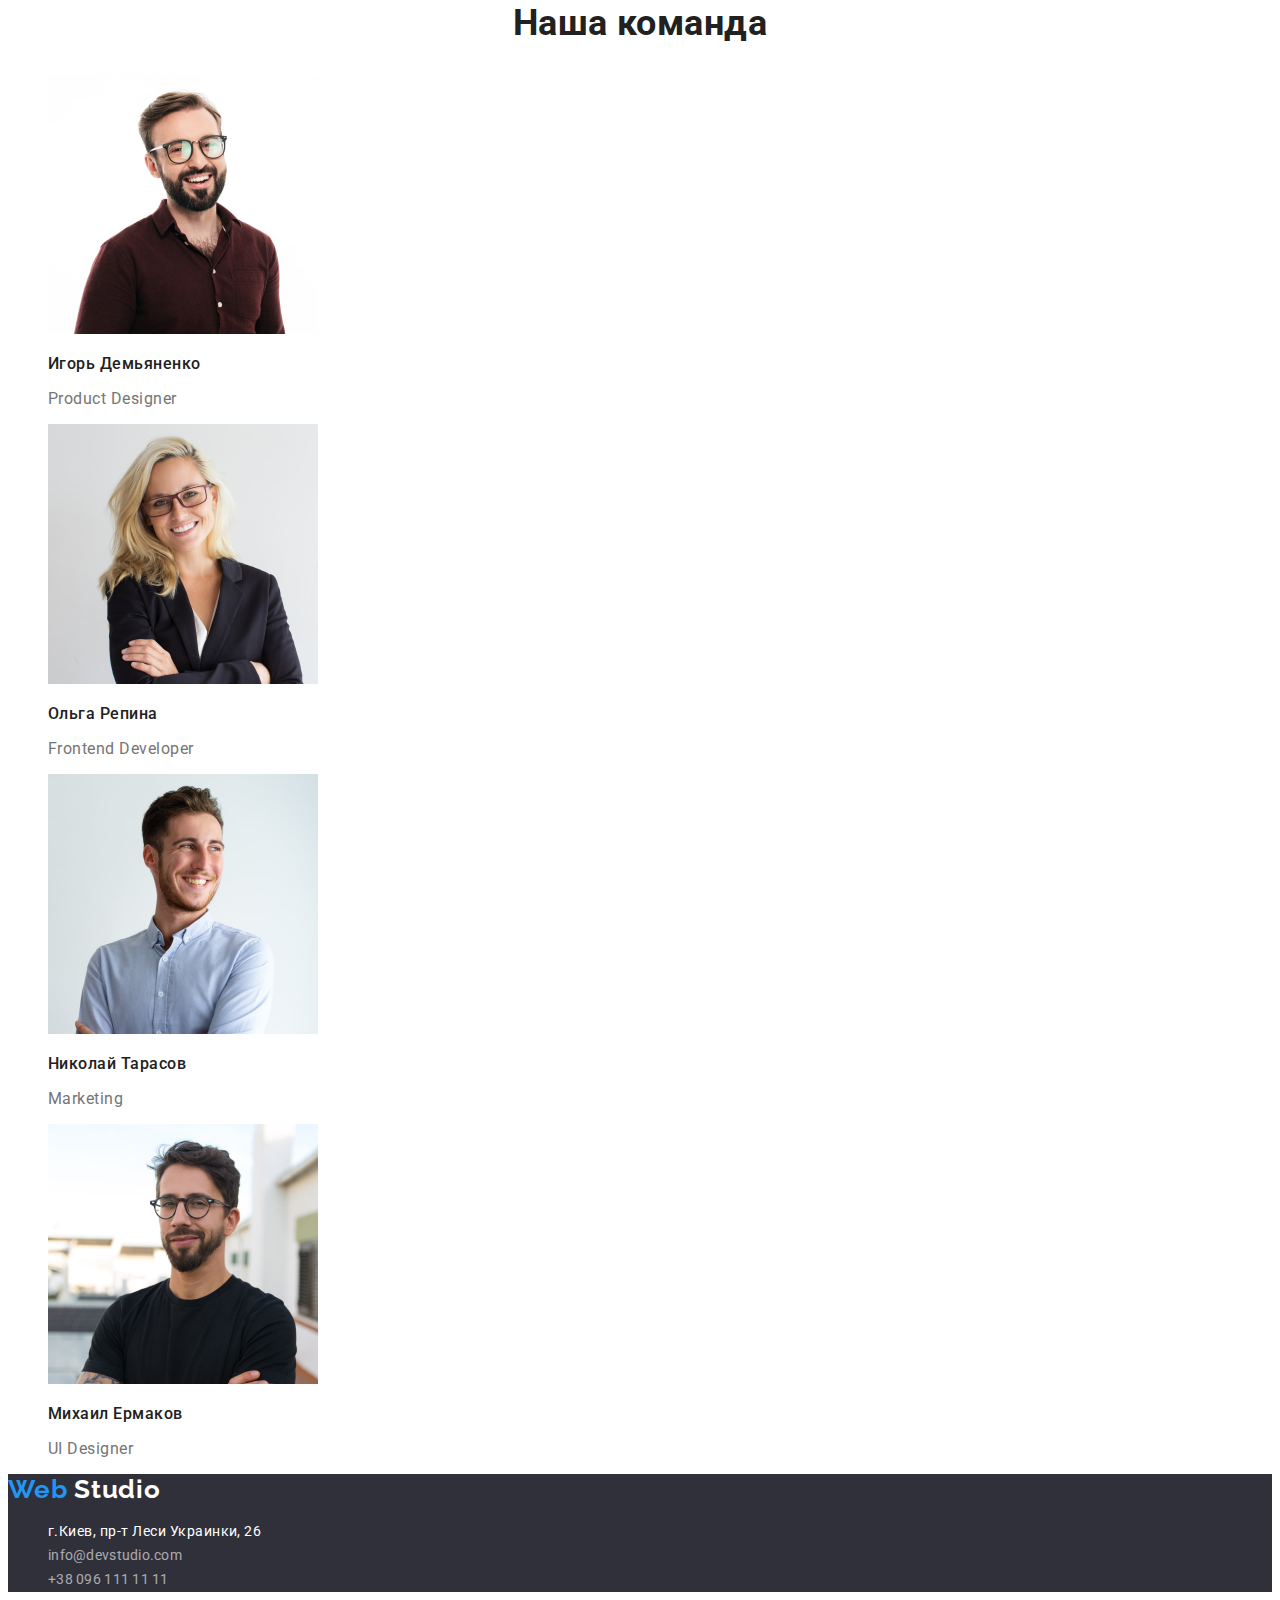
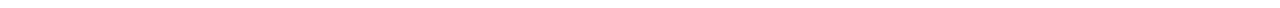
==== commit 252ed75e: "Виправлене дз" ====
--- a/index.html
+++ b/index.html
@@ -25,21 +25,21 @@
                 <span class="logo-blue">Web</span> Studio
             </a>
             <ul class="site-nav list">
-                <li><a href="./index.html" class="nav-page current">Студия</a></li>
-                <li><a href="./portfolio.html" class="nav-page">Портфолио</a></li>
-                <li><a href="" class="nav-page">Контакты</a></li>
+                <li><a href="./index.html" class="nav-link current">Студия</a></li>
+                <li><a href="./portfolio.html" class="nav-link">Портфолио</a></li>
+                <li><a href="" class="nav-link">Контакты</a></li>
             </ul>
         </nav>
         <ul class="list">
-            <li><a class="contact" href="mailto:info@devstudio.com">info@devstudio.com</a></li>
-            <li><a class="contact" href="tel:+380961111111">+38 096 111 11 11</a></li>
+            <li><a class="contact-link" href="mailto:info@devstudio.com">info@devstudio.com</a></li>
+            <li><a class="contact-link" href="tel:+380961111111">+38 096 111 11 11</a></li>
         </ul>
     </header>
     <!-- Основна частина сторінки -->
     <main>
         <!-- Секція 1 : банер+кнопка. -->
         <section class="hero">
-            <h1>Эффективные решения для вашего бизнеса</h1>
+            <h1 class="hero-title">Эффективные решения для вашего бизнеса</h1>
             <button type="button" class="button-hero">Заказать услугу</button>
         </section>
         <!-- Секція 2 : список переваг даної організації. -->
@@ -134,8 +134,8 @@
                 <li><a target="_blank" class="address-ofice" rel="noreferrer noopener"
                         href=" https://goo.gl/maps/ZoGBy2pLPGvZENqX7">
                         г.Киев, пр-т Леси Украинки, 26</a></li>
-                <li><a class="contact" href="mailto:info@devstudio.com">info@devstudio.com</a></li>
-                <li><a class="contact" href="tel:+380961111111">+38 096 111 11 11</a></li>
+                <li><a class="contact-link" href="mailto:info@devstudio.com">info@devstudio.com</a></li>
+                <li><a class="contact-link" href="tel:+380961111111">+38 096 111 11 11</a></li>
             </ul>
         </address>
     </footer>
--- a/css/styles.css
+++ b/css/styles.css
@@ -1,14 +1,17 @@
-/*Colors that are often found:
-Main blue: #2196F3
-Main white: #FFFFFF
-Primarie black_text: #757575;
-Secondary_black_Text: #212121;
- */
+/* MAIN global properties */
 :root {
     --primary-text-color: #757575;
     --accent-color: #2196F3;
     --title-text-color: #212121;
     --primary-bacground-color: #ffffff;
+}
+
+body {
+    font-family: 'Roboto', sans-serif;
+    color: var(--title-text-color);
+    font-size: 16px;
+    letter-spacing: 0.03em;
+    background-color: var(--primary-bacground-color);
 }
 
 .visually-hidden {
@@ -24,17 +27,7 @@
     overflow: hidden;
 }
 
-body {
-    font-family: 'Roboto', sans-serif;
-    font-style: normal;
-    color: var(--title-text-color);
-    font-weight: 400;
-    font-size: 16px;
-    letter-spacing: 0.03em;
-    background-color: var(--primary-bacground-color);
-}
-
-body a {
+a {
     font-style: normal;
     text-decoration-line: none;
 }
@@ -61,21 +54,25 @@
     color: #000000;
 }
 
+.nav-link {
+    color: var(--title-text-color);
+}
+
 .logo-blue, .nav-page:hover,
-.nav-page:focus, .contact:hover,
-.contact:focus, .current {
+.nav-page:focus, .contact-link:hover,
+.contact-link:focus, .current {
     color: var(--accent-color);
 }
 
-header,
-.contact {
+.nav-link,
+.contact-link {
     font-size: 14px;
     line-height: 1.14;
     font-weight: 500;
     letter-spacing: 0.02em;
 }
 
-.contact {
+.contact-link {
     color: var(--primary-text-color);
 }
 
@@ -85,7 +82,7 @@
     color: #ffffff;
 }
 
-h1 {
+.hero-title {
     font-weight: 900;
     font-size: 44px;
     line-height: 1.36;
@@ -117,50 +114,62 @@
 .benefits-title {
     font-size: 14px;
     line-height: 1.14;
+    text-transform: uppercase;
 }
 
 .benefits-text {
     font-size: 14px;
     line-height: 1.71;
     color: var(--primary-text-color);
+    font-weight: 400;
 }
 
 .section-title {
-    font-weight: 700;
     font-size: 36px;
     line-height: 1.17;
     text-align: center;
 }
 
 /* stuff */
-.team {
-    line-height: 1.19;
-}
+.team {}
 
 .employee-name {
     font-weight: 500;
+    font-size: 16px;
+    line-height: 1.19;
+
 }
 
 .employee-position {
     color: var(--primary-text-color);
+    line-height: 1.19;
+    font-weight: 400;
+
 }
 
 /* portfolio */
 .examples-title {
     font-size: 18px;
-    line-height: 1.99;
+    line-height: 2;
     letter-spacing: 0.06em;
 }
 
 .examples-text {
     color: var(--primary-text-color);
     line-height: 1.88;
+    font-weight: 400;
 }
 
 /* futer */
 footer {
+    background-color: #2F303A;
+}
+
+.address-ofice,
+footer .contact-link {
     font-size: 14px;
     line-height: 1.71;
+    font-weight: 400;
 }
 
 footer>.logo,
@@ -168,6 +177,6 @@
     color: #ffffff;
 }
 
-footer .contact {
+footer .contact-link {
     color: rgba(255, 255, 255, 0.6);
 }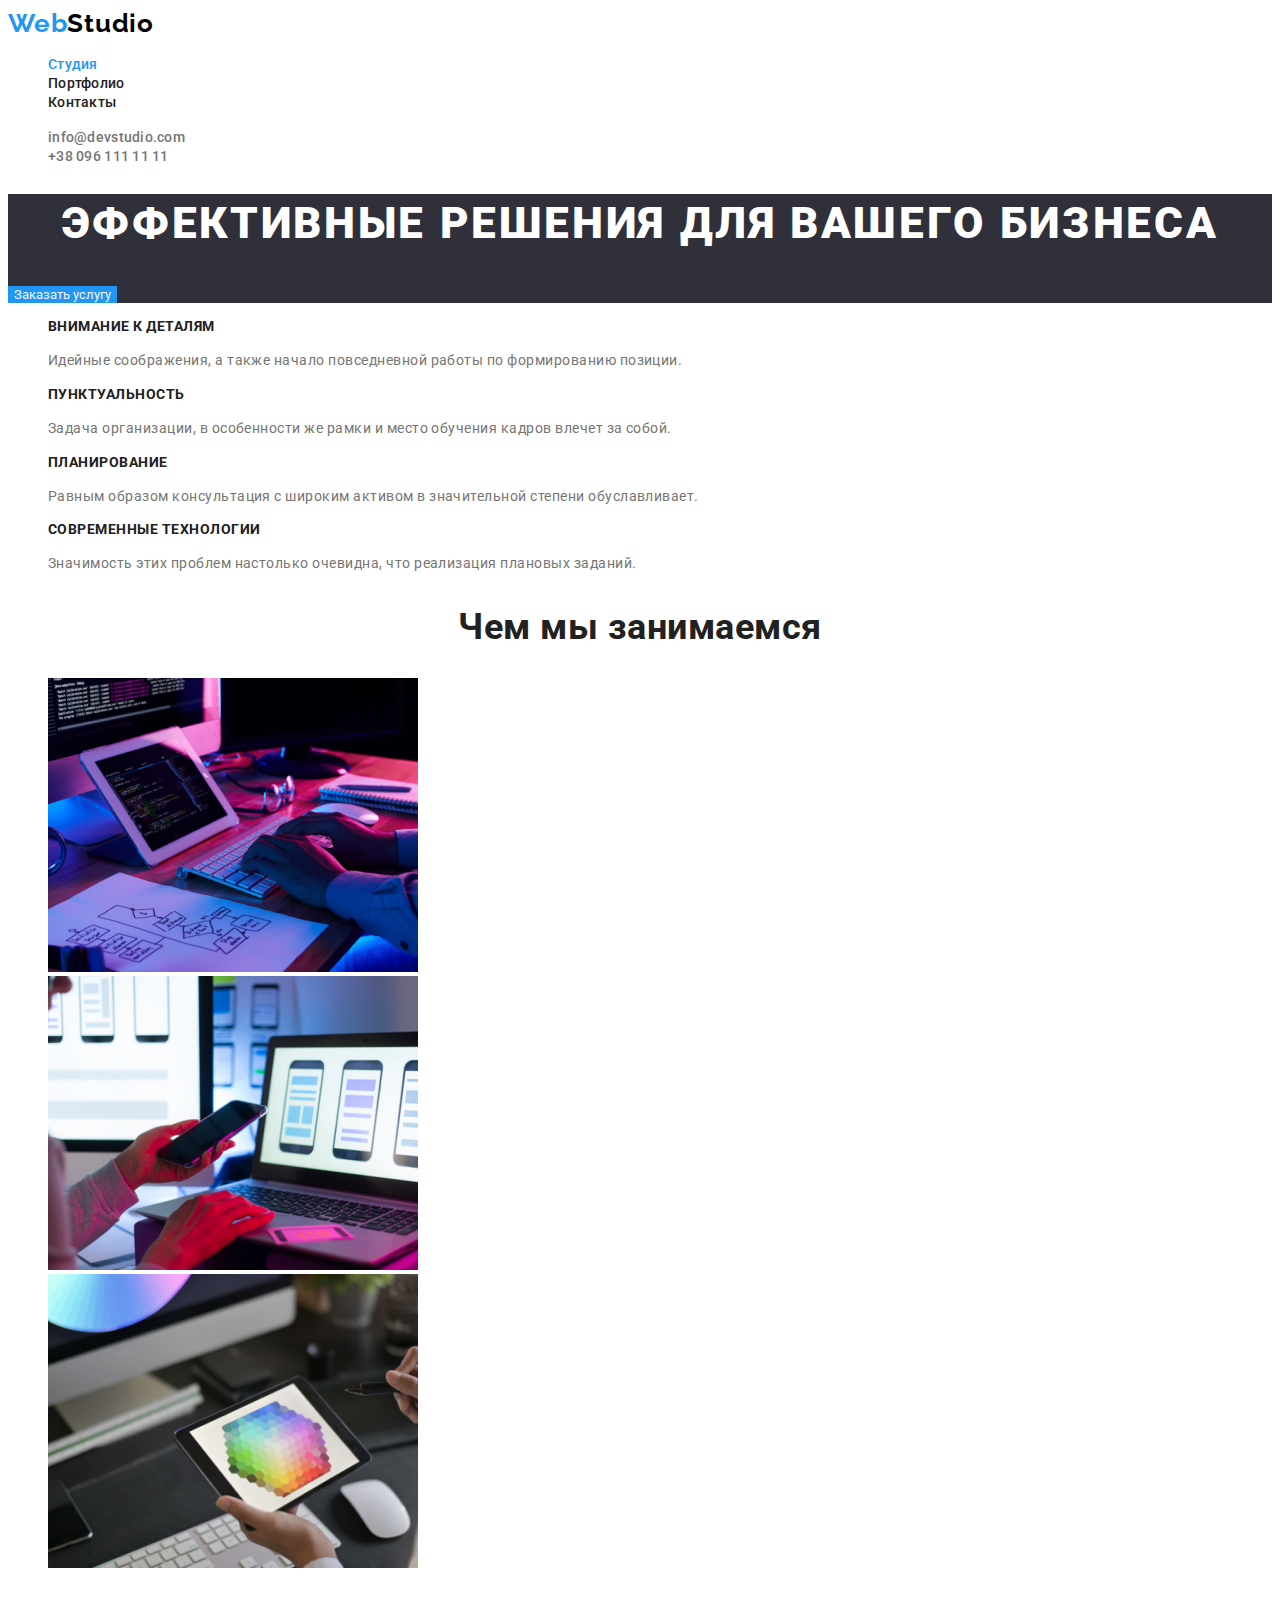
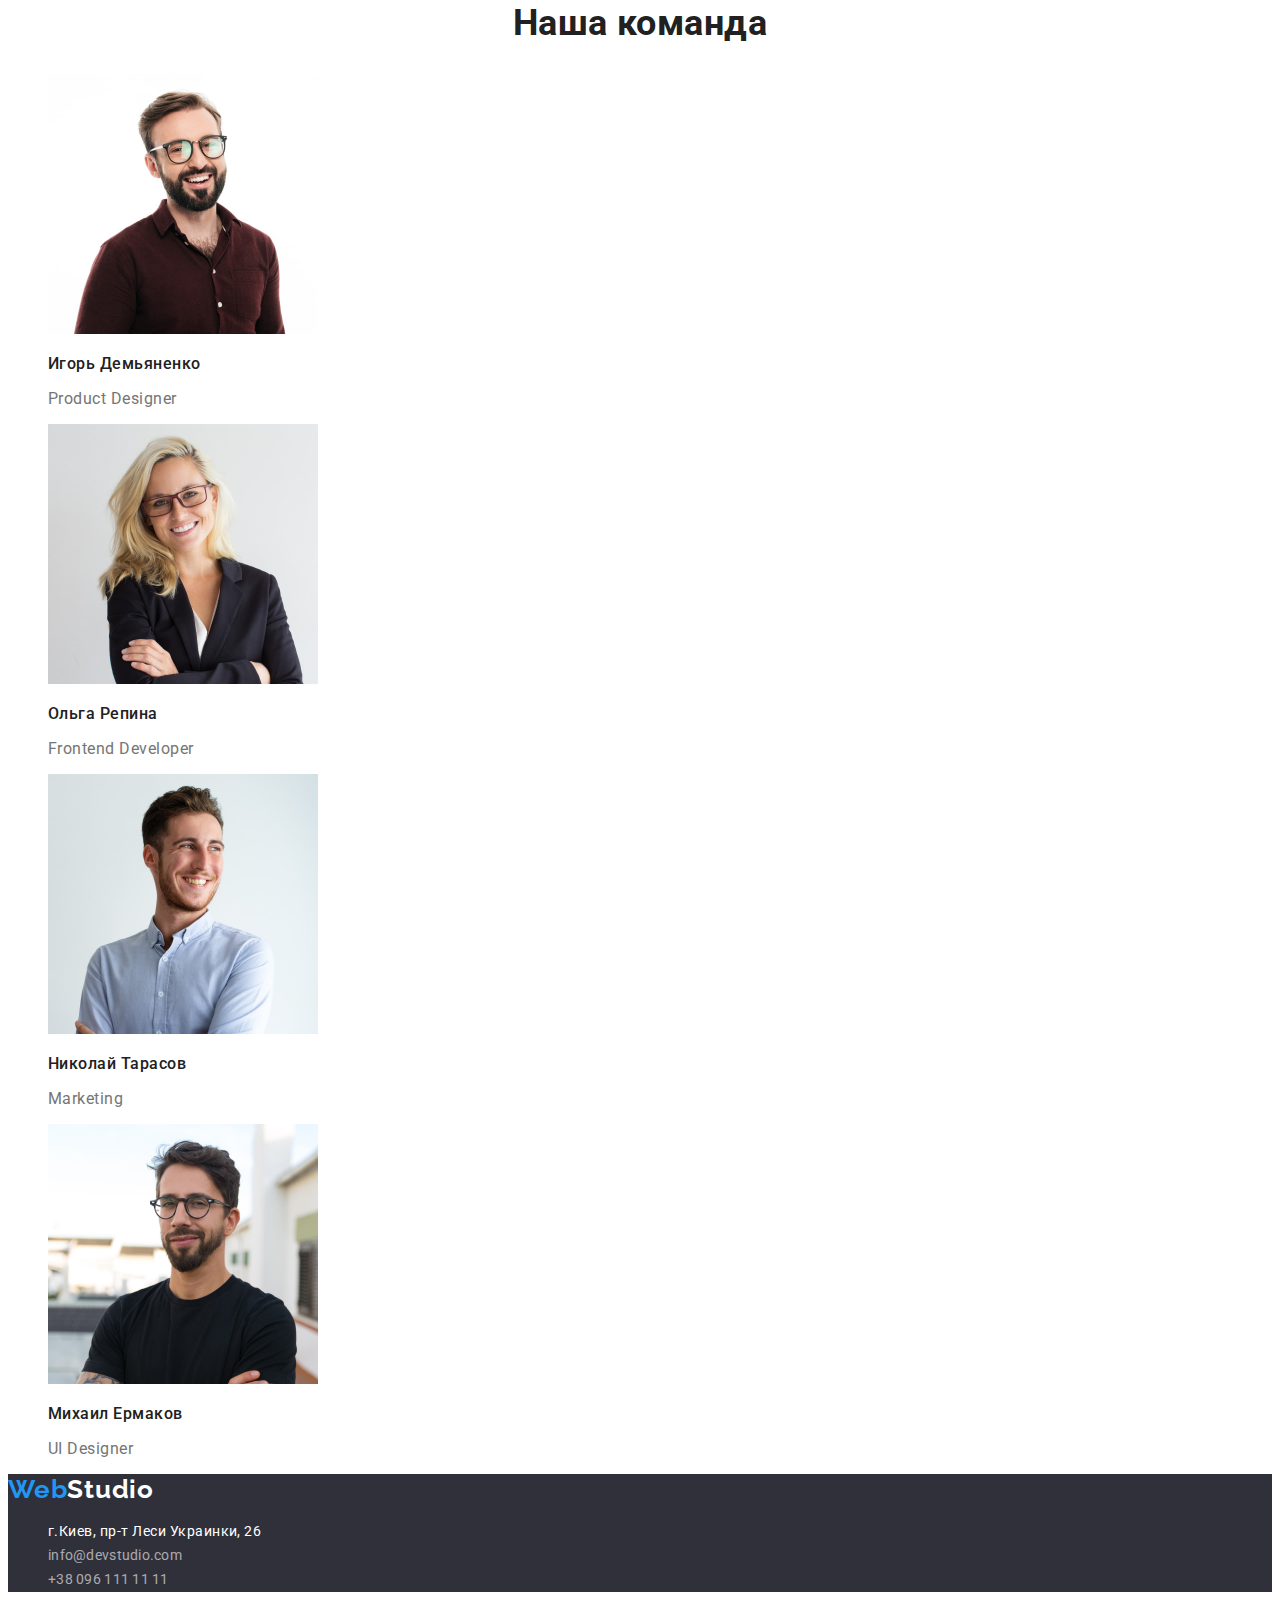
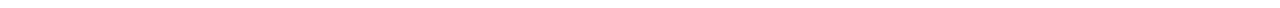
==== commit f582be35: "11" ====
--- a/index.html
+++ b/index.html
@@ -22,7 +22,7 @@
         <!-- Навігація на інші сторінки -->
         <nav>
             <a href="./index.html" class="logo">
-                <span class="logo-blue">Web</span> Studio
+                <span class="logo-blue">Web</span>Studio
             </a>
             <ul class="site-nav list">
                 <li><a href="./index.html" class="nav-link current">Студия</a></li>
@@ -127,7 +127,7 @@
     <footer>
 
         <a href="./index.html" class="logo">
-            <span class="logo-blue">Web</span> Studio
+            <span class="logo-blue">Web</span>Studio
         </a>
         <address>
             <ul class="list">
--- a/css/styles.css
+++ b/css/styles.css
@@ -58,8 +58,8 @@
     color: var(--title-text-color);
 }
 
-.logo-blue, .nav-page:hover,
-.nav-page:focus, .contact-link:hover,
+.logo-blue, .nav-link:hover,
+.nav-link:focus, .contact-link:hover,
 .contact-link:focus, .current {
     color: var(--accent-color);
 }
